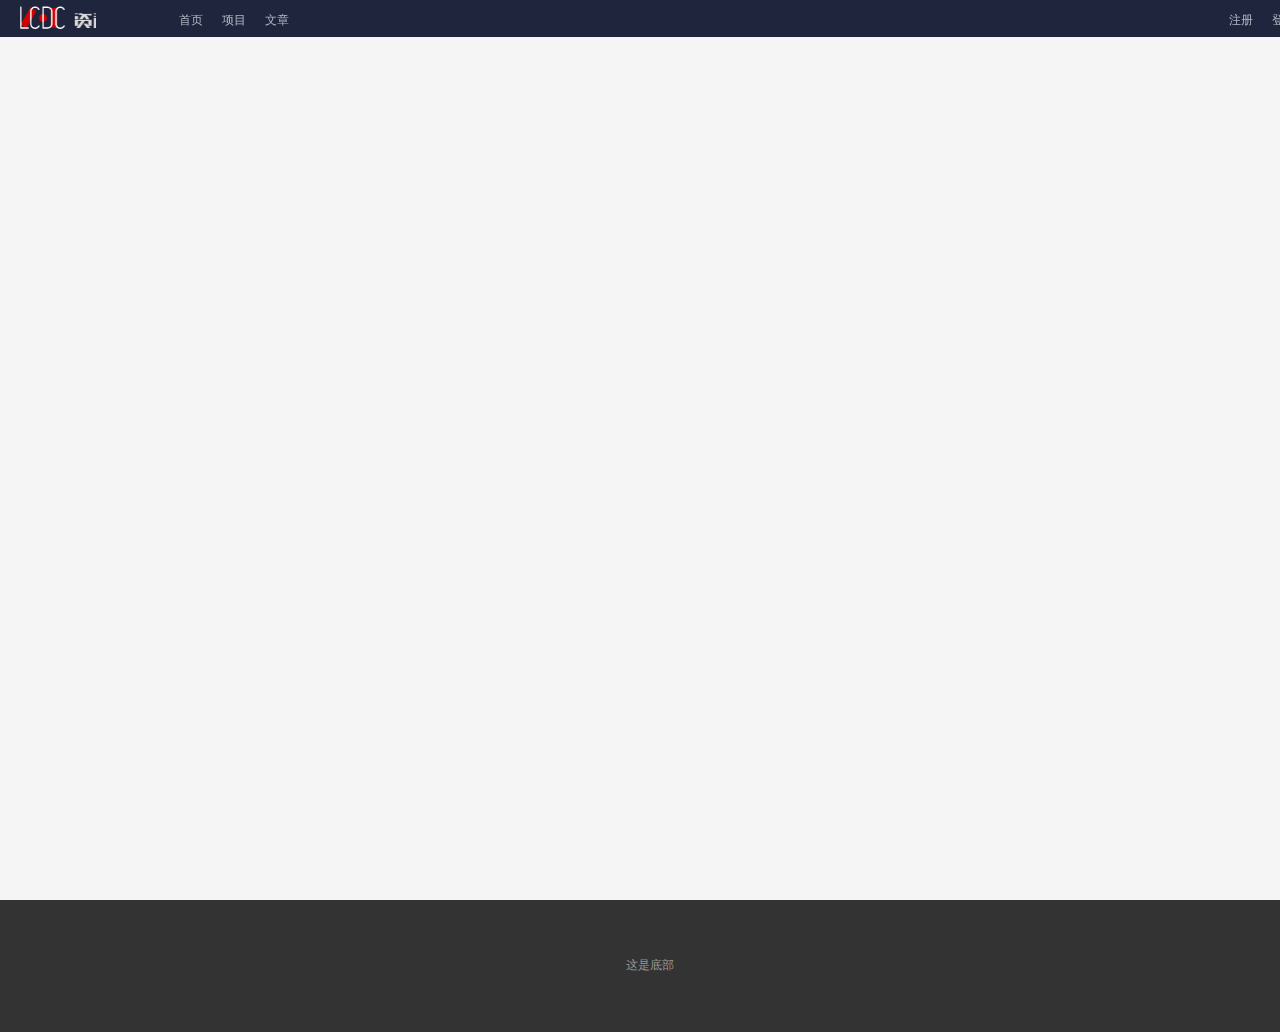
==== www/index.html @ 4db8a35a "完成项目详情页面" ====
<!DOCTYPE html>
<html lang="en">
<head>
  <meta charset="UTF-8">
  <title>首页</title>
  <link rel="stylesheet" href="css/loaders.min.css">
  <link rel="stylesheet" href="css/main.css">
  <link rel="stylesheet" href="css/tipso.min.css">
  <link rel="stylesheet" href="http://at.alicdn.com/t/font_jwmhjuwfho5ka9k9.css">
  <link rel="stylesheet" href="css/editormd.min.css">
</head>
<body>
  <header class="header" id="header"></header>
  <section class="view">
    <div class="mid-layout p-10" id="view"></div>
  </section>
  <footer class="footer" id="footer"></footer>
  <script src="libs/jquery.js"></script>
  <script src="libs/jquery.cookie.js"></script>
  <script src="js/plugins.js"></script>
  <script src="libs/director.min.js"></script>
  <script src="libs/nodetpl.min.js"></script>
  <script src="js/route.js"></script>
</body>
</html>
---- www/css/loaders.min.css ----
.ball-pulse-sync>div,.ball-pulse>div,.ball-scale-random>div,.ball-scale>div{background-color:#fff;border-radius:100%;margin:2px;display:inline-block}@-webkit-keyframes scale{0%,80%{-webkit-transform:scale(1);transform:scale(1);opacity:1}45%{-webkit-transform:scale(.1);transform:scale(.1);opacity:.7}}@keyframes scale{0%,80%{-webkit-transform:scale(1);transform:scale(1);opacity:1}45%{-webkit-transform:scale(.1);transform:scale(.1);opacity:.7}}.ball-pulse>div:nth-child(1){-webkit-animation:scale .75s -.24s infinite cubic-bezier(.2,.68,.18,1.08);animation:scale .75s -.24s infinite cubic-bezier(.2,.68,.18,1.08)}.ball-pulse>div:nth-child(2){-webkit-animation:scale .75s -.12s infinite cubic-bezier(.2,.68,.18,1.08);animation:scale .75s -.12s infinite cubic-bezier(.2,.68,.18,1.08)}.ball-pulse>div:nth-child(3){-webkit-animation:scale .75s 0s infinite cubic-bezier(.2,.68,.18,1.08);animation:scale .75s 0s infinite cubic-bezier(.2,.68,.18,1.08)}.ball-pulse>div{width:15px;height:15px;-webkit-animation-fill-mode:both;animation-fill-mode:both}@-webkit-keyframes ball-pulse-sync{33%{-webkit-transform:translateY(10px);transform:translateY(10px)}66%{-webkit-transform:translateY(-10px);transform:translateY(-10px)}100%{-webkit-transform:translateY(0);transform:translateY(0)}}@keyframes ball-pulse-sync{33%{-webkit-transform:translateY(10px);transform:translateY(10px)}66%{-webkit-transform:translateY(-10px);transform:translateY(-10px)}100%{-webkit-transform:translateY(0);transform:translateY(0)}}.ball-pulse-sync>div:nth-child(1){-webkit-animation:ball-pulse-sync .6s -.14s infinite ease-in-out;animation:ball-pulse-sync .6s -.14s infinite ease-in-out}.ball-pulse-sync>div:nth-child(2){-webkit-animation:ball-pulse-sync .6s -70ms infinite ease-in-out;animation:ball-pulse-sync .6s -70ms infinite ease-in-out}.ball-pulse-sync>div:nth-child(3){-webkit-animation:ball-pulse-sync .6s 0s infinite ease-in-out;animation:ball-pulse-sync .6s 0s infinite ease-in-out}.ball-pulse-sync>div{width:15px;height:15px;-webkit-animation-fill-mode:both;animation-fill-mode:both}@-webkit-keyframes ball-scale{0%{-webkit-transform:scale(0);transform:scale(0)}100%{-webkit-transform:scale(1);transform:scale(1);opacity:0}}@keyframes ball-scale{0%{-webkit-transform:scale(0);transform:scale(0)}100%{-webkit-transform:scale(1);transform:scale(1);opacity:0}}.ball-scale>div{height:60px;width:60px;-webkit-animation:ball-scale 1s 0s ease-in-out infinite;animation:ball-scale 1s 0s ease-in-out infinite}.ball-scale-random{width:37px;height:40px}.ball-scale-random>div{position:absolute;height:30px;width:30px;-webkit-animation:ball-scale 1s 0s ease-in-out infinite;animation:ball-scale 1s 0s ease-in-out infinite}.ball-rotate,.ball-rotate>div{position:relative}.ball-rotate>div,.ball-rotate>div:after,.ball-rotate>div:before{background-color:#fff;width:15px;height:15px;border-radius:100%}.ball-scale-random>div:nth-child(1){margin-left:-7px;-webkit-animation:ball-scale 1s .2s ease-in-out infinite;animation:ball-scale 1s .2s ease-in-out infinite}.ball-scale-random>div:nth-child(3){margin-left:-2px;margin-top:9px;-webkit-animation:ball-scale 1s .5s ease-in-out infinite;animation:ball-scale 1s .5s ease-in-out infinite}@-webkit-keyframes rotate{0%{-webkit-transform:rotate(0);transform:rotate(0)}50%{-webkit-transform:rotate(180deg);transform:rotate(180deg)}100%{-webkit-transform:rotate(360deg);transform:rotate(360deg)}}.ball-rotate>div{margin:2px;-webkit-animation-fill-mode:both;animation-fill-mode:both}.ball-rotate>div:first-child{-webkit-animation:rotate 1s 0s cubic-bezier(.7,-.13,.22,.86) infinite;animation:rotate 1s 0s cubic-bezier(.7,-.13,.22,.86) infinite}.ball-rotate>div:after,.ball-rotate>div:before{margin:2px;content:"";position:absolute;opacity:.8}.ball-rotate>div:before{top:0;left:-28px}.ball-rotate>div:after{top:0;left:25px}.ball-clip-rotate>div{border-radius:100%;margin:2px;border:2px solid #fff;border-bottom-color:transparent;height:26px;width:26px;background:0 0!important;display:inline-block;-webkit-animation:rotate .75s 0s linear infinite;animation:rotate .75s 0s linear infinite}@keyframes rotate{0%{-webkit-transform:rotate(0);transform:rotate(0)}50%{-webkit-transform:rotate(180deg);transform:rotate(180deg)}100%{-webkit-transform:rotate(360deg);transform:rotate(360deg)}}@keyframes scale{30%{-webkit-transform:scale(.3);transform:scale(.3)}100%{-webkit-transform:scale(1);transform:scale(1)}}.ball-clip-rotate-pulse{position:relative;-webkit-transform:translateY(-15px);transform:translateY(-15px)}.ball-clip-rotate-pulse>div{-webkit-animation-fill-mode:both;animation-fill-mode:both;position:absolute;top:0;left:0;border-radius:100%}.ball-clip-rotate-pulse>div:first-child{background:#fff;height:16px;width:16px;top:7px;left:-7px;-webkit-animation:scale 1s 0s cubic-bezier(.09,.57,.49,.9) infinite;animation:scale 1s 0s cubic-bezier(.09,.57,.49,.9) infinite}.ball-clip-rotate-pulse>div:last-child{position:absolute;width:30px;height:30px;left:-16px;top:-2px;background:0 0;border:2px solid;border-color:#fff transparent;-webkit-animation:rotate 1s 0s cubic-bezier(.09,.57,.49,.9) infinite;animation:rotate 1s 0s cubic-bezier(.09,.57,.49,.9) infinite;-webkit-animation-duration:1s;animation-duration:1s}.ball-beat>div,.ball-scale-multiple>div{background-color:#fff;border-radius:100%}@keyframes rotate{0%{-webkit-transform:rotate(0) scale(1);transform:rotate(0) scale(1)}50%{-webkit-transform:rotate(180deg) scale(.6);transform:rotate(180deg) scale(.6)}100%{-webkit-transform:rotate(360deg) scale(1);transform:rotate(360deg) scale(1)}}.ball-clip-rotate-multiple{position:relative}.ball-clip-rotate-multiple>div{position:absolute;left:-20px;top:-20px;border:2px solid #fff;border-bottom-color:transparent;border-top-color:transparent;border-radius:100%;height:35px;width:35px;-webkit-animation:rotate 1s 0s ease-in-out infinite;animation:rotate 1s 0s ease-in-out infinite}.ball-clip-rotate-multiple>div:last-child{display:inline-block;top:-10px;left:-10px;width:15px;height:15px;-webkit-animation-duration:.5s;animation-duration:.5s;border-color:#fff transparent;-webkit-animation-direction:reverse;animation-direction:reverse}@-webkit-keyframes ball-scale-ripple{0%{-webkit-transform:scale(.1);transform:scale(.1);opacity:1}70%{-webkit-transform:scale(1);transform:scale(1);opacity:.7}100%{opacity:0}}@keyframes ball-scale-ripple{0%{-webkit-transform:scale(.1);transform:scale(.1);opacity:1}70%{-webkit-transform:scale(1);transform:scale(1);opacity:.7}100%{opacity:0}}.ball-scale-ripple>div{height:50px;width:50px;border-radius:100%;border:2px solid #fff;-webkit-animation:ball-scale-ripple 1s 0s infinite cubic-bezier(.21,.53,.56,.8);animation:ball-scale-ripple 1s 0s infinite cubic-bezier(.21,.53,.56,.8)}@-webkit-keyframes ball-scale-ripple-multiple{0%{-webkit-transform:scale(.1);transform:scale(.1);opacity:1}70%{-webkit-transform:scale(1);transform:scale(1);opacity:.7}100%{opacity:0}}@keyframes ball-scale-ripple-multiple{0%{-webkit-transform:scale(.1);transform:scale(.1);opacity:1}70%{-webkit-transform:scale(1);transform:scale(1);opacity:.7}100%{opacity:0}}.ball-scale-ripple-multiple{position:relative;-webkit-transform:translateY(-25px);transform:translateY(-25px)}.ball-scale-ripple-multiple>div:nth-child(0){-webkit-animation-delay:-.8s;animation-delay:-.8s}.ball-scale-ripple-multiple>div:nth-child(1){-webkit-animation-delay:-.6s;animation-delay:-.6s}.ball-scale-ripple-multiple>div:nth-child(2){-webkit-animation-delay:-.4s;animation-delay:-.4s}.ball-scale-ripple-multiple>div:nth-child(3){-webkit-animation-delay:-.2s;animation-delay:-.2s}.ball-scale-ripple-multiple>div{position:absolute;top:-2px;left:-26px;width:50px;height:50px;border-radius:100%;border:2px solid #fff;-webkit-animation:ball-scale-ripple-multiple 1.25s 0s infinite cubic-bezier(.21,.53,.56,.8);animation:ball-scale-ripple-multiple 1.25s 0s infinite cubic-bezier(.21,.53,.56,.8)}@-webkit-keyframes ball-beat{50%{opacity:.2;-webkit-transform:scale(.75);transform:scale(.75)}100%{opacity:1;-webkit-transform:scale(1);transform:scale(1)}}@keyframes ball-beat{50%{opacity:.2;-webkit-transform:scale(.75);transform:scale(.75)}100%{opacity:1;-webkit-transform:scale(1);transform:scale(1)}}.ball-beat>div{width:15px;height:15px;margin:2px;display:inline-block;-webkit-animation:ball-beat .7s 0s infinite linear;animation:ball-beat .7s 0s infinite linear}.ball-beat>div:nth-child(2n-1){-webkit-animation-delay:-.35s!important;animation-delay:-.35s!important}@-webkit-keyframes ball-scale-multiple{0%{-webkit-transform:scale(0);transform:scale(0);opacity:0}5%{opacity:1}100%{-webkit-transform:scale(1);transform:scale(1);opacity:0}}@keyframes ball-scale-multiple{0%{-webkit-transform:scale(0);transform:scale(0);opacity:0}5%{opacity:1}100%{-webkit-transform:scale(1);transform:scale(1);opacity:0}}.ball-scale-multiple{position:relative;-webkit-transform:translateY(-30px);transform:translateY(-30px)}.ball-scale-multiple>div:nth-child(2){-webkit-animation-delay:-.4s;animation-delay:-.4s}.ball-scale-multiple>div:nth-child(3){-webkit-animation-delay:-.2s;animation-delay:-.2s}.ball-scale-multiple>div{position:absolute;left:-30px;top:0;opacity:0;margin:0;width:60px;height:60px;-webkit-animation:ball-scale-multiple 1s 0s linear infinite;animation:ball-scale-multiple 1s 0s linear infinite}.ball-triangle-path>div:nth-child(1),.ball-triangle-path>div:nth-child(2){-webkit-animation-duration:2s;-webkit-animation-timing-function:ease-in-out;-webkit-animation-iteration-count:infinite}@-webkit-keyframes ball-triangle-path-1{33%{-webkit-transform:translate(25px,-50px);transform:translate(25px,-50px)}66%{-webkit-transform:translate(50px,0);transform:translate(50px,0)}100%{-webkit-transform:translate(0,0);transform:translate(0,0)}}@keyframes ball-triangle-path-1{33%{-webkit-transform:translate(25px,-50px);transform:translate(25px,-50px)}66%{-webkit-transform:translate(50px,0);transform:translate(50px,0)}100%{-webkit-transform:translate(0,0);transform:translate(0,0)}}@-webkit-keyframes ball-triangle-path-2{33%{-webkit-transform:translate(25px,50px);transform:translate(25px,50px)}66%{-webkit-transform:translate(-25px,50px);transform:translate(-25px,50px)}100%{-webkit-transform:translate(0,0);transform:translate(0,0)}}@keyframes ball-triangle-path-2{33%{-webkit-transform:translate(25px,50px);transform:translate(25px,50px)}66%{-webkit-transform:translate(-25px,50px);transform:translate(-25px,50px)}100%{-webkit-transform:translate(0,0);transform:translate(0,0)}}@-webkit-keyframes ball-triangle-path-3{33%{-webkit-transform:translate(-50px,0);transform:translate(-50px,0)}66%{-webkit-transform:translate(-25px,-50px);transform:translate(-25px,-50px)}100%{-webkit-transform:translate(0,0);transform:translate(0,0)}}@keyframes ball-triangle-path-3{33%{-webkit-transform:translate(-50px,0);transform:translate(-50px,0)}66%{-webkit-transform:translate(-25px,-50px);transform:translate(-25px,-50px)}100%{-webkit-transform:translate(0,0);transform:translate(0,0)}}.ball-triangle-path{position:relative;-webkit-transform:translate(-29.99px,-37.51px);transform:translate(-29.99px,-37.51px)}.ball-triangle-path>div:nth-child(1){-webkit-animation-name:ball-triangle-path-1;animation-name:ball-triangle-path-1;-webkit-animation-delay:0;animation-delay:0;animation-duration:2s;animation-timing-function:ease-in-out;animation-iteration-count:infinite}.ball-triangle-path>div:nth-child(2){-webkit-animation-name:ball-triangle-path-2;animation-name:ball-triangle-path-2;-webkit-animation-delay:0;animation-delay:0;animation-duration:2s;animation-timing-function:ease-in-out;animation-iteration-count:infinite}.ball-triangle-path>div:nth-child(3){-webkit-animation-name:ball-triangle-path-3;animation-name:ball-triangle-path-3;-webkit-animation-delay:0;animation-delay:0;-webkit-animation-duration:2s;animation-duration:2s;-webkit-animation-timing-function:ease-in-out;animation-timing-function:ease-in-out;-webkit-animation-iteration-count:infinite;animation-iteration-count:infinite}.ball-triangle-path>div{-webkit-animation-fill-mode:both;animation-fill-mode:both;position:absolute;width:10px;height:10px;border-radius:100%;border:1px solid #fff}.ball-grid-beat>div,.ball-pulse-rise>div{-webkit-animation-fill-mode:both;-webkit-animation-iteration-count:infinite}.ball-grid-beat>div,.ball-grid-pulse>div,.ball-pulse-rise>div{height:15px;border-radius:100%;display:inline-block;background-color:#fff;margin:2px}.ball-triangle-path>div:nth-of-type(1){top:50px}.ball-triangle-path>div:nth-of-type(2){left:25px}.ball-triangle-path>div:nth-of-type(3){top:50px;left:50px}@-webkit-keyframes ball-pulse-rise-even{0%{-webkit-transform:scale(1.1);transform:scale(1.1)}25%{-webkit-transform:translateY(-30px);transform:translateY(-30px)}50%{-webkit-transform:scale(.4);transform:scale(.4)}75%{-webkit-transform:translateY(30px);transform:translateY(30px)}100%{-webkit-transform:translateY(0);transform:translateY(0);-webkit-transform:scale(1);transform:scale(1)}}@keyframes ball-pulse-rise-even{0%{-webkit-transform:scale(1.1);transform:scale(1.1)}25%{-webkit-transform:translateY(-30px);transform:translateY(-30px)}50%{-webkit-transform:scale(.4);transform:scale(.4)}75%{-webkit-transform:translateY(30px);transform:translateY(30px)}100%{-webkit-transform:translateY(0);transform:translateY(0);-webkit-transform:scale(1);transform:scale(1)}}@-webkit-keyframes ball-pulse-rise-odd{0%{-webkit-transform:scale(.4);transform:scale(.4)}25%{-webkit-transform:translateY(30px);transform:translateY(30px)}50%{-webkit-transform:scale(1.1);transform:scale(1.1)}75%{-webkit-transform:translateY(-30px);transform:translateY(-30px)}100%{-webkit-transform:translateY(0);transform:translateY(0);-webkit-transform:scale(.75);transform:scale(.75)}}@keyframes ball-pulse-rise-odd{0%{-webkit-transform:scale(.4);transform:scale(.4)}25%{-webkit-transform:translateY(30px);transform:translateY(30px)}50%{-webkit-transform:scale(1.1);transform:scale(1.1)}75%{-webkit-transform:translateY(-30px);transform:translateY(-30px)}100%{-webkit-transform:translateY(0);transform:translateY(0);-webkit-transform:scale(.75);transform:scale(.75)}}.ball-pulse-rise>div{width:15px;animation-fill-mode:both;-webkit-animation-duration:1s;animation-duration:1s;-webkit-animation-timing-function:cubic-bezier(.15,.46,.9,.6);animation-timing-function:cubic-bezier(.15,.46,.9,.6);animation-iteration-count:infinite;-webkit-animation-delay:0;animation-delay:0}.ball-pulse-rise>div:nth-child(2n){-webkit-animation-name:ball-pulse-rise-even;animation-name:ball-pulse-rise-even}.ball-pulse-rise>div:nth-child(2n-1){-webkit-animation-name:ball-pulse-rise-odd;animation-name:ball-pulse-rise-odd}@-webkit-keyframes ball-grid-beat{50%{opacity:.7}100%{opacity:1}}@keyframes ball-grid-beat{50%{opacity:.7}100%{opacity:1}}.ball-grid-beat{width:57px}.ball-grid-beat>div:nth-child(1){-webkit-animation-delay:.49s;animation-delay:.49s;-webkit-animation-duration:.93s;animation-duration:.93s}.ball-grid-beat>div:nth-child(2){-webkit-animation-delay:.4s;animation-delay:.4s;-webkit-animation-duration:1.02s;animation-duration:1.02s}.ball-grid-beat>div:nth-child(3){-webkit-animation-delay:.63s;animation-delay:.63s;-webkit-animation-duration:1.07s;animation-duration:1.07s}.ball-grid-beat>div:nth-child(4){-webkit-animation-delay:-40ms;animation-delay:-40ms;-webkit-animation-duration:.75s;animation-duration:.75s}.ball-grid-beat>div:nth-child(5){-webkit-animation-delay:.21s;animation-delay:.21s;-webkit-animation-duration:1.41s;animation-duration:1.41s}.ball-grid-beat>div:nth-child(6){-webkit-animation-delay:-80ms;animation-delay:-80ms;-webkit-animation-duration:.66s;animation-duration:.66s}.ball-grid-beat>div:nth-child(7){-webkit-animation-delay:0s;animation-delay:0s;-webkit-animation-duration:1.36s;animation-duration:1.36s}.ball-grid-beat>div:nth-child(8){-webkit-animation-delay:.78s;animation-delay:.78s;-webkit-animation-duration:1.17s;animation-duration:1.17s}.ball-grid-beat>div:nth-child(9){-webkit-animation-delay:.2s;animation-delay:.2s;-webkit-animation-duration:1.49s;animation-duration:1.49s}.ball-grid-beat>div{width:15px;animation-fill-mode:both;float:left;-webkit-animation-name:ball-grid-beat;animation-name:ball-grid-beat;animation-iteration-count:infinite;-webkit-animation-delay:0;animation-delay:0}@-webkit-keyframes ball-grid-pulse{0%{-webkit-transform:scale(1);transform:scale(1)}50%{-webkit-transform:scale(.5);transform:scale(.5);opacity:.7}100%{-webkit-transform:scale(1);transform:scale(1);opacity:1}}@keyframes ball-grid-pulse{0%{-webkit-transform:scale(1);transform:scale(1)}50%{-webkit-transform:scale(.5);transform:scale(.5);opacity:.7}100%{-webkit-transform:scale(1);transform:scale(1);opacity:1}}.ball-grid-pulse{width:57px}.ball-grid-pulse>div:nth-child(1){-webkit-animation-delay:.19s;animation-delay:.19s;-webkit-animation-duration:.98s;animation-duration:.98s}.ball-grid-pulse>div:nth-child(2){-webkit-animation-delay:.48s;animation-delay:.48s;-webkit-animation-duration:1.58s;animation-duration:1.58s}.ball-grid-pulse>div:nth-child(3){-webkit-animation-delay:.58s;animation-delay:.58s;-webkit-animation-duration:1.13s;animation-duration:1.13s}.ball-grid-pulse>div:nth-child(4){-webkit-animation-delay:.63s;animation-delay:.63s;-webkit-animation-duration:.98s;animation-duration:.98s}.ball-grid-pulse>div:nth-child(5){-webkit-animation-delay:60ms;animation-delay:60ms;-webkit-animation-duration:.64s;animation-duration:.64s}.ball-grid-pulse>div:nth-child(6){-webkit-animation-delay:.38s;animation-delay:.38s;-webkit-animation-duration:.85s;animation-duration:.85s}.ball-grid-pulse>div:nth-child(7){-webkit-animation-delay:-60ms;animation-delay:-60ms;-webkit-animation-duration:1.53s;animation-duration:1.53s}.ball-grid-pulse>div:nth-child(8){-webkit-animation-delay:.57s;animation-delay:.57s;-webkit-animation-duration:.76s;animation-duration:.76s}.ball-grid-pulse>div:nth-child(9){-webkit-animation-delay:.73s;animation-delay:.73s;-webkit-animation-duration:.98s;animation-duration:.98s}.ball-grid-pulse>div{width:15px;-webkit-animation-fill-mode:both;animation-fill-mode:both;float:left;-webkit-animation-name:ball-grid-pulse;animation-name:ball-grid-pulse;-webkit-animation-iteration-count:infinite;animation-iteration-count:infinite;-webkit-animation-delay:0;animation-delay:0}@-webkit-keyframes ball-spin-fade-loader{50%{opacity:.3;-webkit-transform:scale(.4);transform:scale(.4)}100%{opacity:1;-webkit-transform:scale(1);transform:scale(1)}}@keyframes ball-spin-fade-loader{50%{opacity:.3;-webkit-transform:scale(.4);transform:scale(.4)}100%{opacity:1;-webkit-transform:scale(1);transform:scale(1)}}.ball-spin-fade-loader{position:relative;top:-10px;left:-10px}.ball-spin-fade-loader>div:nth-child(1){top:25px;left:0;-webkit-animation:ball-spin-fade-loader 1s -.96s infinite linear;animation:ball-spin-fade-loader 1s -.96s infinite linear}.ball-spin-fade-loader>div:nth-child(2){top:17.05px;left:17.05px;-webkit-animation:ball-spin-fade-loader 1s -.84s infinite linear;animation:ball-spin-fade-loader 1s -.84s infinite linear}.ball-spin-fade-loader>div:nth-child(3){top:0;left:25px;-webkit-animation:ball-spin-fade-loader 1s -.72s infinite linear;animation:ball-spin-fade-loader 1s -.72s infinite linear}.ball-spin-fade-loader>div:nth-child(4){top:-17.05px;left:17.05px;-webkit-animation:ball-spin-fade-loader 1s -.6s infinite linear;animation:ball-spin-fade-loader 1s -.6s infinite linear}.ball-spin-fade-loader>div:nth-child(5){top:-25px;left:0;-webkit-animation:ball-spin-fade-loader 1s -.48s infinite linear;animation:ball-spin-fade-loader 1s -.48s infinite linear}.ball-spin-fade-loader>div:nth-child(6){top:-17.05px;left:-17.05px;-webkit-animation:ball-spin-fade-loader 1s -.36s infinite linear;animation:ball-spin-fade-loader 1s -.36s infinite linear}.ball-spin-fade-loader>div:nth-child(7){top:0;left:-25px;-webkit-animation:ball-spin-fade-loader 1s -.24s infinite linear;animation:ball-spin-fade-loader 1s -.24s infinite linear}.ball-spin-fade-loader>div:nth-child(8){top:17.05px;left:-17.05px;-webkit-animation:ball-spin-fade-loader 1s -.12s infinite linear;animation:ball-spin-fade-loader 1s -.12s infinite linear}.ball-spin-fade-loader>div,.ball-spin-loader>div{-webkit-animation-fill-mode:both;position:absolute;width:15px;height:15px;border-radius:100%}.ball-spin-fade-loader>div{background-color:#fff;margin:2px;animation-fill-mode:both}@-webkit-keyframes ball-spin-loader{75%{opacity:.2}100%{opacity:1}}@keyframes ball-spin-loader{75%{opacity:.2}100%{opacity:1}}.ball-spin-loader{position:relative}.ball-spin-loader>span:nth-child(1){top:45px;left:0;-webkit-animation:ball-spin-loader 2s .9s infinite linear;animation:ball-spin-loader 2s .9s infinite linear}.ball-spin-loader>span:nth-child(2){top:30.68px;left:30.68px;-webkit-animation:ball-spin-loader 2s 1.8s infinite linear;animation:ball-spin-loader 2s 1.8s infinite linear}.ball-spin-loader>span:nth-child(3){top:0;left:45px;-webkit-animation:ball-spin-loader 2s 2.7s infinite linear;animation:ball-spin-loader 2s 2.7s infinite linear}.ball-spin-loader>span:nth-child(4){top:-30.68px;left:30.68px;-webkit-animation:ball-spin-loader 2s 3.6s infinite linear;animation:ball-spin-loader 2s 3.6s infinite linear}.ball-spin-loader>span:nth-child(5){top:-45px;left:0;-webkit-animation:ball-spin-loader 2s 4.5s infinite linear;animation:ball-spin-loader 2s 4.5s infinite linear}.ball-spin-loader>span:nth-child(6){top:-30.68px;left:-30.68px;-webkit-animation:ball-spin-loader 2s 5.4s infinite linear;animation:ball-spin-loader 2s 5.4s infinite linear}.ball-spin-loader>span:nth-child(7){top:0;left:-45px;-webkit-animation:ball-spin-loader 2s 6.3s infinite linear;animation:ball-spin-loader 2s 6.3s infinite linear}.ball-spin-loader>span:nth-child(8){top:30.68px;left:-30.68px;-webkit-animation:ball-spin-loader 2s 7.2s infinite linear;animation:ball-spin-loader 2s 7.2s infinite linear}.ball-spin-loader>div{animation-fill-mode:both;background:green}.ball-zig-zag-deflect>div,.ball-zig-zag>div{background-color:#fff;width:15px;height:15px;border-radius:100%;margin:2px 2px 2px 15px;top:4px;left:-7px}@-webkit-keyframes ball-zig{33%{-webkit-transform:translate(-15px,-30px);transform:translate(-15px,-30px)}66%{-webkit-transform:translate(15px,-30px);transform:translate(15px,-30px)}100%{-webkit-transform:translate(0,0);transform:translate(0,0)}}@keyframes ball-zig{33%{-webkit-transform:translate(-15px,-30px);transform:translate(-15px,-30px)}66%{-webkit-transform:translate(15px,-30px);transform:translate(15px,-30px)}100%{-webkit-transform:translate(0,0);transform:translate(0,0)}}@-webkit-keyframes ball-zag{33%{-webkit-transform:translate(15px,30px);transform:translate(15px,30px)}66%{-webkit-transform:translate(-15px,30px);transform:translate(-15px,30px)}100%{-webkit-transform:translate(0,0);transform:translate(0,0)}}@keyframes ball-zag{33%{-webkit-transform:translate(15px,30px);transform:translate(15px,30px)}66%{-webkit-transform:translate(-15px,30px);transform:translate(-15px,30px)}100%{-webkit-transform:translate(0,0);transform:translate(0,0)}}.ball-zig-zag{position:relative;-webkit-transform:translate(-15px,-15px);transform:translate(-15px,-15px)}.ball-zig-zag>div{-webkit-animation-fill-mode:both;animation-fill-mode:both;position:absolute}.ball-zig-zag>div:first-child{-webkit-animation:ball-zig .7s 0s infinite linear;animation:ball-zig .7s 0s infinite linear}.ball-zig-zag>div:last-child{-webkit-animation:ball-zag .7s 0s infinite linear;animation:ball-zag .7s 0s infinite linear}@-webkit-keyframes ball-zig-deflect{17%,84%{-webkit-transform:translate(-15px,-30px);transform:translate(-15px,-30px)}34%,67%{-webkit-transform:translate(15px,-30px);transform:translate(15px,-30px)}100%,50%{-webkit-transform:translate(0,0);transform:translate(0,0)}}@keyframes ball-zig-deflect{17%,84%{-webkit-transform:translate(-15px,-30px);transform:translate(-15px,-30px)}34%,67%{-webkit-transform:translate(15px,-30px);transform:translate(15px,-30px)}100%,50%{-webkit-transform:translate(0,0);transform:translate(0,0)}}@-webkit-keyframes ball-zag-deflect{17%,84%{-webkit-transform:translate(15px,30px);transform:translate(15px,30px)}34%,67%{-webkit-transform:translate(-15px,30px);transform:translate(-15px,30px)}100%,50%{-webkit-transform:translate(0,0);transform:translate(0,0)}}@keyframes ball-zag-deflect{17%,84%{-webkit-transform:translate(15px,30px);transform:translate(15px,30px)}34%,67%{-webkit-transform:translate(-15px,30px);transform:translate(-15px,30px)}100%,50%{-webkit-transform:translate(0,0);transform:translate(0,0)}}.ball-zig-zag-deflect{position:relative;-webkit-transform:translate(-15px,-15px);transform:translate(-15px,-15px)}.ball-zig-zag-deflect>div{-webkit-animation-fill-mode:both;animation-fill-mode:both;position:absolute}.line-scale-party>div,.line-scale-pulse-out-rapid>div,.line-scale-pulse-out>div,.line-scale>div{width:4px;height:35px;display:inline-block}.line-scale-party>div,.line-scale-pulse-out-rapid>div,.line-scale-pulse-out>div,.line-scale>div,.line-spin-fade-loader>div{border-radius:2px;margin:2px;background-color:#fff}.ball-zig-zag-deflect>div:first-child{-webkit-animation:ball-zig-deflect 1.5s 0s infinite linear;animation:ball-zig-deflect 1.5s 0s infinite linear}.ball-zig-zag-deflect>div:last-child{-webkit-animation:ball-zag-deflect 1.5s 0s infinite linear;animation:ball-zag-deflect 1.5s 0s infinite linear}@-webkit-keyframes line-scale{0%,100%{-webkit-transform:scaley(1);transform:scaley(1)}50%{-webkit-transform:scaley(.4);transform:scaley(.4)}}@keyframes line-scale{0%,100%{-webkit-transform:scaley(1);transform:scaley(1)}50%{-webkit-transform:scaley(.4);transform:scaley(.4)}}.line-scale>div:nth-child(1){-webkit-animation:line-scale 1s -.4s infinite cubic-bezier(.2,.68,.18,1.08);animation:line-scale 1s -.4s infinite cubic-bezier(.2,.68,.18,1.08)}.line-scale>div:nth-child(2){-webkit-animation:line-scale 1s -.3s infinite cubic-bezier(.2,.68,.18,1.08);animation:line-scale 1s -.3s infinite cubic-bezier(.2,.68,.18,1.08)}.line-scale>div:nth-child(3){-webkit-animation:line-scale 1s -.2s infinite cubic-bezier(.2,.68,.18,1.08);animation:line-scale 1s -.2s infinite cubic-bezier(.2,.68,.18,1.08)}.line-scale>div:nth-child(4){-webkit-animation:line-scale 1s -.1s infinite cubic-bezier(.2,.68,.18,1.08);animation:line-scale 1s -.1s infinite cubic-bezier(.2,.68,.18,1.08)}.line-scale>div:nth-child(5){-webkit-animation:line-scale 1s 0s infinite cubic-bezier(.2,.68,.18,1.08);animation:line-scale 1s 0s infinite cubic-bezier(.2,.68,.18,1.08)}.line-scale>div{-webkit-animation-fill-mode:both;animation-fill-mode:both}@-webkit-keyframes line-scale-party{0%,100%{-webkit-transform:scale(1);transform:scale(1)}50%{-webkit-transform:scale(.5);transform:scale(.5)}}@keyframes line-scale-party{0%,100%{-webkit-transform:scale(1);transform:scale(1)}50%{-webkit-transform:scale(.5);transform:scale(.5)}}.line-scale-party>div:nth-child(1){-webkit-animation-delay:.55s;animation-delay:.55s;-webkit-animation-duration:1.23s;animation-duration:1.23s}.line-scale-party>div:nth-child(2){-webkit-animation-delay:.55s;animation-delay:.55s;-webkit-animation-duration:.55s;animation-duration:.55s}.line-scale-party>div:nth-child(3){-webkit-animation-delay:90ms;animation-delay:90ms;-webkit-animation-duration:.39s;animation-duration:.39s}.line-scale-party>div:nth-child(4){-webkit-animation-delay:.5s;animation-delay:.5s;-webkit-animation-duration:.59s;animation-duration:.59s}.line-scale-party>div{-webkit-animation-fill-mode:both;animation-fill-mode:both;-webkit-animation-name:line-scale-party;animation-name:line-scale-party;-webkit-animation-iteration-count:infinite;animation-iteration-count:infinite;-webkit-animation-delay:0;animation-delay:0}@-webkit-keyframes line-scale-pulse-out{0%,100%{-webkit-transform:scaley(1);transform:scaley(1)}50%{-webkit-transform:scaley(.4);transform:scaley(.4)}}@keyframes line-scale-pulse-out{0%,100%{-webkit-transform:scaley(1);transform:scaley(1)}50%{-webkit-transform:scaley(.4);transform:scaley(.4)}}.line-scale-pulse-out>div{-webkit-animation:line-scale-pulse-out .9s -.6s infinite cubic-bezier(.85,.25,.37,.85);animation:line-scale-pulse-out .9s -.6s infinite cubic-bezier(.85,.25,.37,.85)}.line-scale-pulse-out>div:nth-child(2),.line-scale-pulse-out>div:nth-child(4){-webkit-animation-delay:-.4s!important;animation-delay:-.4s!important}.line-scale-pulse-out>div:nth-child(1),.line-scale-pulse-out>div:nth-child(5){-webkit-animation-delay:-.2s!important;animation-delay:-.2s!important}@-webkit-keyframes line-scale-pulse-out-rapid{0%,90%{-webkit-transform:scaley(1);transform:scaley(1)}80%{-webkit-transform:scaley(.3);transform:scaley(.3)}}@keyframes line-scale-pulse-out-rapid{0%,90%{-webkit-transform:scaley(1);transform:scaley(1)}80%{-webkit-transform:scaley(.3);transform:scaley(.3)}}.line-scale-pulse-out-rapid>div{vertical-align:middle;-webkit-animation:line-scale-pulse-out-rapid .9s -.5s infinite cubic-bezier(.11,.49,.38,.78);animation:line-scale-pulse-out-rapid .9s -.5s infinite cubic-bezier(.11,.49,.38,.78)}.line-scale-pulse-out-rapid>div:nth-child(2),.line-scale-pulse-out-rapid>div:nth-child(4){-webkit-animation-delay:-.25s!important;animation-delay:-.25s!important}.line-scale-pulse-out-rapid>div:nth-child(1),.line-scale-pulse-out-rapid>div:nth-child(5){-webkit-animation-delay:0s!important;animation-delay:0s!important}@-webkit-keyframes line-spin-fade-loader{50%{opacity:.3}100%{opacity:1}}@keyframes line-spin-fade-loader{50%{opacity:.3}100%{opacity:1}}.line-spin-fade-loader{position:relative;top:-10px;left:-4px}.line-spin-fade-loader>div:nth-child(1){top:20px;left:0;-webkit-animation:line-spin-fade-loader 1.2s -.84s infinite ease-in-out;animation:line-spin-fade-loader 1.2s -.84s infinite ease-in-out}.line-spin-fade-loader>div:nth-child(2){top:13.64px;left:13.64px;-webkit-transform:rotate(-45deg);transform:rotate(-45deg);-webkit-animation:line-spin-fade-loader 1.2s -.72s infinite ease-in-out;animation:line-spin-fade-loader 1.2s -.72s infinite ease-in-out}.line-spin-fade-loader>div:nth-child(3){top:0;left:20px;-webkit-transform:rotate(90deg);transform:rotate(90deg);-webkit-animation:line-spin-fade-loader 1.2s -.6s infinite ease-in-out;animation:line-spin-fade-loader 1.2s -.6s infinite ease-in-out}.line-spin-fade-loader>div:nth-child(4){top:-13.64px;left:13.64px;-webkit-transform:rotate(45deg);transform:rotate(45deg);-webkit-animation:line-spin-fade-loader 1.2s -.48s infinite ease-in-out;animation:line-spin-fade-loader 1.2s -.48s infinite ease-in-out}.line-spin-fade-loader>div:nth-child(5){top:-20px;left:0;-webkit-animation:line-spin-fade-loader 1.2s -.36s infinite ease-in-out;animation:line-spin-fade-loader 1.2s -.36s infinite ease-in-out}.line-spin-fade-loader>div:nth-child(6){top:-13.64px;left:-13.64px;-webkit-transform:rotate(-45deg);transform:rotate(-45deg);-webkit-animation:line-spin-fade-loader 1.2s -.24s infinite ease-in-out;animation:line-spin-fade-loader 1.2s -.24s infinite ease-in-out}.line-spin-fade-loader>div:nth-child(7){top:0;left:-20px;-webkit-transform:rotate(90deg);transform:rotate(90deg);-webkit-animation:line-spin-fade-loader 1.2s -.12s infinite ease-in-out;animation:line-spin-fade-loader 1.2s -.12s infinite ease-in-out}.line-spin-fade-loader>div:nth-child(8){top:13.64px;left:-13.64px;-webkit-transform:rotate(45deg);transform:rotate(45deg);-webkit-animation:line-spin-fade-loader 1.2s 0s infinite ease-in-out;animation:line-spin-fade-loader 1.2s 0s infinite ease-in-out}.line-spin-fade-loader>div{-webkit-animation-fill-mode:both;animation-fill-mode:both;position:absolute;width:5px;height:15px}@-webkit-keyframes triangle-skew-spin{25%{-webkit-transform:perspective(100px) rotateX(180deg) rotateY(0);transform:perspective(100px) rotateX(180deg) rotateY(0)}50%{-webkit-transform:perspective(100px) rotateX(180deg) rotateY(180deg);transform:perspective(100px) rotateX(180deg) rotateY(180deg)}75%{-webkit-transform:perspective(100px) rotateX(0) rotateY(180deg);transform:perspective(100px) rotateX(0) rotateY(180deg)}100%{-webkit-transform:perspective(100px) rotateX(0) rotateY(0);transform:perspective(100px) rotateX(0) rotateY(0)}}@keyframes triangle-skew-spin{25%{-webkit-transform:perspective(100px) rotateX(180deg) rotateY(0);transform:perspective(100px) rotateX(180deg) rotateY(0)}50%{-webkit-transform:perspective(100px) rotateX(180deg) rotateY(180deg);transform:perspective(100px) rotateX(180deg) rotateY(180deg)}75%{-webkit-transform:perspective(100px) rotateX(0) rotateY(180deg);transform:perspective(100px) rotateX(0) rotateY(180deg)}100%{-webkit-transform:perspective(100px) rotateX(0) rotateY(0);transform:perspective(100px) rotateX(0) rotateY(0)}}.triangle-skew-spin>div{width:0;height:0;border-left:20px solid transparent;border-right:20px solid transparent;border-bottom:20px solid #fff;-webkit-animation:triangle-skew-spin 3s 0s cubic-bezier(.09,.57,.49,.9) infinite;animation:triangle-skew-spin 3s 0s cubic-bezier(.09,.57,.49,.9) infinite}@-webkit-keyframes square-spin{25%{-webkit-transform:perspective(100px) rotateX(180deg) rotateY(0);transform:perspective(100px) rotateX(180deg) rotateY(0)}50%{-webkit-transform:perspective(100px) rotateX(180deg) rotateY(180deg);transform:perspective(100px) rotateX(180deg) rotateY(180deg)}75%{-webkit-transform:perspective(100px) rotateX(0) rotateY(180deg);transform:perspective(100px) rotateX(0) rotateY(180deg)}100%{-webkit-transform:perspective(100px) rotateX(0) rotateY(0);transform:perspective(100px) rotateX(0) rotateY(0)}}@keyframes square-spin{25%{-webkit-transform:perspective(100px) rotateX(180deg) rotateY(0);transform:perspective(100px) rotateX(180deg) rotateY(0)}50%{-webkit-transform:perspective(100px) rotateX(180deg) rotateY(180deg);transform:perspective(100px) rotateX(180deg) rotateY(180deg)}75%{-webkit-transform:perspective(100px) rotateX(0) rotateY(180deg);transform:perspective(100px) rotateX(0) rotateY(180deg)}100%{-webkit-transform:perspective(100px) rotateX(0) rotateY(0);transform:perspective(100px) rotateX(0) rotateY(0)}}.square-spin>div{width:50px;height:50px;background:#fff;-webkit-animation:square-spin 3s 0s cubic-bezier(.09,.57,.49,.9) infinite;animation:square-spin 3s 0s cubic-bezier(.09,.57,.49,.9) infinite}.pacman>div:first-of-type,.pacman>div:nth-child(2){width:0;height:0;border-right:25px solid transparent;border-top:25px solid #fff;border-left:25px solid #fff;border-bottom:25px solid #fff;border-radius:25px;position:relative;left:-30px}@-webkit-keyframes rotate_pacman_half_up{0%,100%{-webkit-transform:rotate(270deg);transform:rotate(270deg)}50%{-webkit-transform:rotate(360deg);transform:rotate(360deg)}}@keyframes rotate_pacman_half_up{0%,100%{-webkit-transform:rotate(270deg);transform:rotate(270deg)}50%{-webkit-transform:rotate(360deg);transform:rotate(360deg)}}@-webkit-keyframes rotate_pacman_half_down{0%,100%{-webkit-transform:rotate(90deg);transform:rotate(90deg)}50%{-webkit-transform:rotate(0);transform:rotate(0)}}@keyframes rotate_pacman_half_down{0%,100%{-webkit-transform:rotate(90deg);transform:rotate(90deg)}50%{-webkit-transform:rotate(0);transform:rotate(0)}}@-webkit-keyframes pacman-balls{75%{opacity:.7}100%{-webkit-transform:translate(-100px,-6.25px);transform:translate(-100px,-6.25px)}}@keyframes pacman-balls{75%{opacity:.7}100%{-webkit-transform:translate(-100px,-6.25px);transform:translate(-100px,-6.25px)}}.pacman{position:relative}.pacman>div:nth-child(3){-webkit-animation:pacman-balls 1s -.66s infinite linear;animation:pacman-balls 1s -.66s infinite linear}.pacman>div:nth-child(4){-webkit-animation:pacman-balls 1s -.33s infinite linear;animation:pacman-balls 1s -.33s infinite linear}.pacman>div:nth-child(5){-webkit-animation:pacman-balls 1s 0s infinite linear;animation:pacman-balls 1s 0s infinite linear}.pacman>div:first-of-type{-webkit-animation:rotate_pacman_half_up .5s 0s infinite;animation:rotate_pacman_half_up .5s 0s infinite}.pacman>div:nth-child(2){-webkit-animation:rotate_pacman_half_down .5s 0s infinite;animation:rotate_pacman_half_down .5s 0s infinite;margin-top:-50px}.pacman>div:nth-child(3),.pacman>div:nth-child(4),.pacman>div:nth-child(5),.pacman>div:nth-child(6){background-color:#fff;border-radius:100%;margin:2px;width:10px;height:10px;position:absolute;-webkit-transform:translate(0,-6.25px);transform:translate(0,-6.25px);top:25px;left:70px}@-webkit-keyframes cube-transition{25%{-webkit-transform:translateX(50px) scale(.5) rotate(-90deg);transform:translateX(50px) scale(.5) rotate(-90deg)}50%{-webkit-transform:translate(50px,50px) rotate(-180deg);transform:translate(50px,50px) rotate(-180deg)}75%{-webkit-transform:translateY(50px) scale(.5) rotate(-270deg);transform:translateY(50px) scale(.5) rotate(-270deg)}100%{-webkit-transform:rotate(-360deg);transform:rotate(-360deg)}}@keyframes cube-transition{25%{-webkit-transform:translateX(50px) scale(.5) rotate(-90deg);transform:translateX(50px) scale(.5) rotate(-90deg)}50%{-webkit-transform:translate(50px,50px) rotate(-180deg);transform:translate(50px,50px) rotate(-180deg)}75%{-webkit-transform:translateY(50px) scale(.5) rotate(-270deg);transform:translateY(50px) scale(.5) rotate(-270deg)}100%{-webkit-transform:rotate(-360deg);transform:rotate(-360deg)}}.cube-transition{position:relative;-webkit-transform:translate(-25px,-25px);transform:translate(-25px,-25px)}.cube-transition>div{width:10px;height:10px;position:absolute;top:-5px;left:-5px;background-color:#fff;-webkit-animation:cube-transition 1.6s 0s infinite ease-in-out;animation:cube-transition 1.6s 0s infinite ease-in-out}.cube-transition>div:last-child{-webkit-animation-delay:-.8s;animation-delay:-.8s}@-webkit-keyframes spin-rotate{0%{-webkit-transform:rotate(0);transform:rotate(0)}50%{-webkit-transform:rotate(180deg);transform:rotate(180deg)}100%{-webkit-transform:rotate(360deg);transform:rotate(360deg)}}@keyframes spin-rotate{0%{-webkit-transform:rotate(0);transform:rotate(0)}50%{-webkit-transform:rotate(180deg);transform:rotate(180deg)}100%{-webkit-transform:rotate(360deg);transform:rotate(360deg)}}.semi-circle-spin{position:relative;width:35px;height:35px;overflow:hidden}.semi-circle-spin>div{position:absolute;border-width:0;border-radius:100%;-webkit-animation:spin-rotate .6s 0s infinite linear;animation:spin-rotate .6s 0s infinite linear;background-image:-webkit-linear-gradient(transparent 0,transparent 70%,#fff 30%,#fff 100%);background-image:linear-gradient(transparent 0,transparent 70%,#fff 30%,#fff 100%);width:100%;height:100%}
---- www/css/main.css ----
html{font-size:calc(100vh/108);}
html,body{margin:0;font-family:"微软雅黑";height:100%;}
h1,h2,h3,h4,h5,h6,p{margin:0;font-weight:normal;}
dl,dt,dd,ul,li{padding:0;margin:0;list-style: none;}
a{text-decoration:none;}
input:focus,textarea:focus,select:focus{outline:none;}
i{font-style:normal;}
*{box-sizing: border-box;}
.mid-layout{width:1300px;margin:0 auto;}
.auto{margin-left:auto;margin-right:auto;}
.row{display:inline-table;table-layout:fixed;}
.col{display:table-cell;}
.v-m{vertical-align: middle;}.v-t{vertical-align: top;}.v-b{vertical-align: bottom;}
.t-l{text-align:left;}.t-c{text-align:center;}.t-r{text-align:right;}
.w{width:100%;}.h{height:100%;}
.w-40{width:40%;}.w-50{width:50%;}.w-60{width:60%;}.w-30{width:30%;}.w-70{width:70%;}
.c-green{color:#1A981A;}.c-yellow{color:#E0B42E;}.c-9{color:#999;}.c-pink{color:#E64C65;}.c-blue{color:#29B4F0;}.c-999{color:#999;}
.fs-14{font-size:1.4rem;}.fs-16{font-size:1.6rem;}.fs-24{font-size:2.4rem;}.fs-60{font-size:6rem !important;}
.mr-5{margin-right:0.5rem;}.mr-10{margin-right:1rem;}.mt-5{margin-top:0.5rem;}.mt-10{margin-top:1rem;}.mt-20{margin-top:2rem;}.mt-30{margin-top:3rem;}.mb-10{margin-bottom:1rem;}.ml-20{margin-left:2rem;}
.pt-10{padding-top:1rem;}.pb-10{padding-bottom:1em;}.p-10{padding:1rem;}.p-30{padding:3rem;}.pl-10{padding-left:1rem;}
.ib{display:inline-block;}
.c-fff{color:#fff;}
.block{display:block !important;}
.w-30{width:30%;}.w-70{width:70%;}
.bg-white{background:#fff;}.bg-pink{background:#FF6666;}.bg-blue{background:#38ADFF;}
.r-5{border-radius:0.5rem;}
.p-r{position:relative;}
.hidden{overflow:hidden;}
.circle{border-radius:50%;}
/*header*/
.header{background:#1F253D;padding:1.5rem;position:fixed;top:0;left:0;width:100%;z-index:100;height:4.4rem;}
.header a{color:#fff;font-size:1.4rem;color:#acb8c3;margin-right:2rem;}
.logo{position:absolute;left:0;font-size:0;height:36px;width:10rem;background:url(../img/logo.png) no-repeat left center;top:50%;margin-top:-18px;}
.header .mid-layout{padding-left:20rem;position:relative;}
.header .user{position:absolute;right:0;top:0;}
.header .user-info{position:absolute;right:0;top:-1.5rem;}
.header .user-info > a{display:inline-block;height:4.4rem;line-height:4.4rem;width:210%;background:#1F253D;z-index:11;position:relative;}
.header .user-info > a .iconfont{font-size:3rem;margin-right:0.5rem;}
.header .user-info > a .icon-down{font-size:2rem;margin-left:0.5rem;}
.header .sub-menu{position:absolute;top:0;transform:translateY(-50%);left:0;width:200%;padding:1rem 0;background:#fff;box-shadow:1px 2px 3px #ccc;transition:0.3s;opacity:0;z-index:10;}
.header .user-info:hover .sub-menu{opacity:1;top:4.4rem;transform:translateY(0);}
.header .sub-menu:before{content:"";display:inline-block;width:0;height:0;border-left:1rem solid transparent;border-right:1rem solid transparent;border-top:1rem solid transparent;border-bottom:1rem solid #F1F1F1;position:absolute;top:-1.7rem;left:1rem;z-index:10;}
.header .sub-menu a{display:block;color:#666;padding:0 1rem;height:3rem;line-height:3rem;}
.header .sub-menu a .iconfont{font-size:2.4rem;}
.header .sub-menu a:hover{color:#E64C65 !important;}
/*view*/
.view{padding-top:4.4rem;min-height:100vh;background:#f5f5f5;}
.view .content{min-height:95.25vh;}
/*footer*/
.footer{padding:7rem 0;font-size:1.4rem;color:#999;background:#333;}
/*input*/
.input{display: inline-block;position:relative;width:100%;}
.input.icon input{padding-left:3.5rem;}
.input input{font-size:1.4rem;padding:1rem;border:1px solid #ededed;border-radius:0.3rem;width:100%;transition:0.3s;position:relative;z-index:10;background:none;font-family:"微软雅黑";color:#666;}
.input input:focus{transform: translateY(-1px);box-shadow:2px 3px 5px #eee;}
.input input:focus + .iconfont{color:#E64C65;}
.input .iconfont{position:absolute;left:1rem;top:50%;transform: translateY(-50%);font-size:2.6rem;color:#666;z-index:11;}
.input .iconfont.right{left:auto;right:1rem;color:#999;}
.input .icon-right{position:absolute;right:1rem;top:50%;transform: translateY(-50%);font-size:2rem;display:none;}
.input label{position:absolute;left:3.5rem;top:50%;transform: translateY(-50%);color:#999;pointer-events: none;z-index:1;display:inline-block;padding:1rem 0;transition:0.3s;}
.input input:focus + .iconfont + label{top:0;transform: translateY(-100%);left:0;}
.right .icon-right{display:inline-block;color:#70AE3E;width:2rem;right:0;left:auto;}
.input .loader-inner{position:absolute;right:1rem;top:50%;transform:translateY(-50%);display:none;}
.input.loading .loader-inner{display:inline-block;}
.input.error input{border-color: #f8cc7e;}
/*form*/
.form th{font-size:1.4rem;font-weight:normal;text-align:right;padding:2rem 1rem 2rem 0;color:#666;vertical-align:top;}
.form .with-btn{padding:1.7rem 1rem 1.7rem 0;}
.form td{padding:1rem 0;vertical-align:top;}
.form .with-text{padding:2rem 1rem;}
.form .with-radio{padding:1.7rem 1rem;}
/*btn*/
.btn{display:inline-block;position:relative;padding:0.7rem 1.5rem;color:#fff;border-radius:0.3rem;cursor:pointer;overflow:hidden;}
.btn:before{content:attr(percent);position:absolute;top:50%;left:50%;transform:translate(-50%,-50%);z-index:100;}
.btn input{position:absolute;top:0;right:0;font-size:30rem;opacity:0;filter:alpha(opacity=0);}
.btn-large{padding:1rem 3rem;}
.btn:hover{opacity:0.9;filter:alpha(opacity=90)}
.btn:active{opacity:1;filter:alpha(opacity=100)}
.btn-blue{background:#3b8cff;}
.btn-pink{background:#E64C65;}
.btn-gray{background:#B7B7B7;}
.btn .loading{display:inline-block;height:100%;position:absolute;top:0;left:0;background:rgba(41,129,209,0.6);z-index:9;}
.btn .loader-inner{position:absolute;top:50%;margin-top:-7px;right:-30px;display:none;}
.btn .loader-inner>div{border-color:#E64C65;border-bottom-color:transparent;width:14px;height:14px;}
.btn.loading .loader-inner{display:inline-block;}
/*修改loader*/
.loader-inner{display:inline-block;}
.ball-clip-rotate>div{border-color:#999;border-bottom-color:transparent;background:0 0 !important;width:18px;height:18px;}
/*Tips*/
.tips{position:fixed;top:0;left:0;width:100%;height:3rem;line-height:3rem;font-size:1.4rem;color:#666;text-align:center;transition:0.3s;}
.tips.show{top:4.4rem;}
.tips .iconfont{font-size:2.2rem;margin-right:0.3rem;}
.tips span{vertical-align: middle;}
.tips.warning{background:#FFFCE7;border-bottom:1px solid #F8CC7E;color:#E5950A;}
.tips.right{border:1px solid #21A900;background:#E8FCE5;color:#21A900;}
/*注册成功*/
.success p{max-width:50em;margin-left:auto;margin-right:auto;}
/*文章详情*/
.article .title{font-size:2.4rem;margin:1rem 0;}
.article .info{font-size:1.4rem;color:#999;padding:0.5rem 0;margin-bottom:2rem;border-bottom:1px dashed #f9f9f9;}
/*文章列表*/
.list .item{margin:1rem 0;background:#fff;border-radius:0.5rem;}
.list .item .title{display:inline-block;margin:1rem 0;padding-left:1rem;font-size:2.2rem;color:#E64C65;position:relative;}
.list .title:before{content:"";display:inline-block;width:3px;height:18px;background:#E64C65;position:absolute;left:0;top:50%;margin-top:-9px;}
.list .info{font-size:1.2rem;color:#999;padding:0.5rem 1rem 1rem;border-bottom:1px dashed #f1f1f1;}
.list .preview{padding:0 1rem;}
.list .btn.block{color:#666;font-size:1.4rem;border-top:1px solid #f5f5f5;border-radius:0;}
.list .btn:hover{color:#E64C65;}
/*新增项目*/
.form{width:100%;}
/*radio*/
.form-wrap{display:inline-block;vertical-align:middle;font-size:0;}
.form-wrap input,.form-wrap span,.form-wrap label{display:inline-block;width:2rem;height:2rem;vertical-align:middle;margin:0;line-height:2rem;}
.form-wrap span{margin-left:-2rem;border:1px solid #EDEDED;font-size:2.8rem;color:#2981D1;}
.form-wrap span:before{opacity:0;filter:alpha(opacity=0);transition:0.2s;}
.form-wrap input{opacity:0;filter:alpha(opacity=0);position:relative;z-index:10;}
.form-wrap input[type=radio] + span{border-radius:100%;}
.form-wrap input:checked + span:before{opacity:1;filter:alpha(opacity=100);}
/*进度条*/
.bar {height: 18px;background: green;}
.bar:after{content:attr(percent);}
.crop{display:inline-block;width:322px;height:182px;border:1px solid #EDEDED;border-radius:0.5rem;position:relative;overflow:hidden;}
/*select*/
.select{display:inline-block;position:relative;}
.select select{font-size:1.4rem;padding:1rem;width:100%;border:1px solid #EDEDED;border-radius:0.5rem;}
/*上传附件列表*/
.file-list{font-size:1.4rem;color:#666;display:table;width:100%;margin:0;padding:1rem;border-top:1px solid #F5F5F5;transition:0.3s;position:relative;}
.file-list.finish{background:rgba(46,183,41,0.05);}
.file-list:first-child{border-top:none;}
.file-list span{display:table-cell;vertical-align:middle;}
.file-list .loading{display:inline-block;width:0;height:100%;position:absolute;left:0;top:0;background:rgba(46,183,41,0.05)}
.file-list .iconfont{font-size:2.4rem;margin-right:0.5rem;width:3rem;}
.uploaded{display:block;padding:1.5rem;border:1px solid #EDEDED;margin-top:1.5rem;border-radius:0.5rem;position:relative;}
.uploaded .icon-fujian{font-size:7rem;color:#f1f1f1;}
.uploaded.data .notice{display:none;}
.uploaded .loading{position:absolute;top:0;left:0;height:2px;background:#2EB729;display:inline-block;z-index:10;}
.uploaded.data .loading:after{content:attr(loading);position:absolute;right:0;top:0;font-size:1rem;transform:translate(100%,-50%);color:#2EB729;}
/*上传完成图标颜色*/
.icon-doc{color:#4CABFF !important;}
.icon-ppt{color:#C35132 !important;}
.icon-xls{color:#84BF56 !important;}
.icon-zip{color:#D4B68B !important;}
.icon-rar{color:#FFCD7D !important;}
.icon-apk{color:#97C03D !important;}
.icon-ipa{color:#FF3B30 !important;}
.icon-ai{color:#FF741B !important;}
.icon-psd{color:#7AA6D1 !important;}
.icon-jpg{color:#26B99A !important;}
.icon-png{color:#EB6365 !important;}
/*项目详情*/
.img{padding:1rem;border-radius:3px;}
.project-info{width:100%;font-size:1.6rem;color:#666;table-layout:fixed;border:1px solid #f5f5f5;border-radius:5px;margin-top:0.5rem;}
.project-info th{text-align:right;font-weight:normal;border-bottom:1px dashed #f5f5f5;padding:1rem 0;}
.project-info th.with-circle{padding:1.7rem 0;}
.project-info td{padding:1rem;border-bottom:1px dashed #f5f5f5;color:#888;}
.project-info th,.project-info td{vertical-align:top;}
.module-title{text-indent:1rem;}
.project-info .circle{display:inline-block;width:3rem;height:3rem;text-align:center;line-height:3rem;color:#fff;font-size:2rem;}
.project-info .row .col{text-overflow:ellipsis;overflow:hidden;white-space:nowrap;color:#999;width:33.3%;padding:0.5rem 0;}
.project-info .row .col:nth-child(1){width:5%;text-align:center;}
.project-info .row .col:nth-child(2){width:60%;text-align:left;}
.project-info .row .col:nth-child(3){width:35%;text-align:right;}
.project-info .with-bg{background:#f9f9f9;}
---- www/css/tipso.min.css ----
.tipso_bubble,.tipso_bubble>.tipso_arrow{-webkit-box-sizing:border-box;-moz-box-sizing:border-box;box-sizing:border-box}.tipso_bubble{position:absolute;text-align:center;border-radius:6px;z-index:9999;padding:10px}.tipso_style{cursor:help;border-bottom:1px dotted}.tipso_bubble>.tipso_arrow{position:absolute;width:0;height:0;border:8px solid;pointer-events:none}.tipso_bubble.top>.tipso_arrow{border-color:#000 transparent transparent;top:100%;left:50%;margin-left:-8px}.tipso_bubble.bottom>.tipso_arrow{border-color:transparent transparent #000;bottom:100%;left:50%;margin-left:-8px}.tipso_bubble.left>.tipso_arrow{border-color:transparent transparent transparent #000;top:50%;left:100%;margin-top:-8px}.tipso_bubble.right>.tipso_arrow{border-color:transparent #000 transparent transparent;top:50%;right:100%;margin-top:-8px}
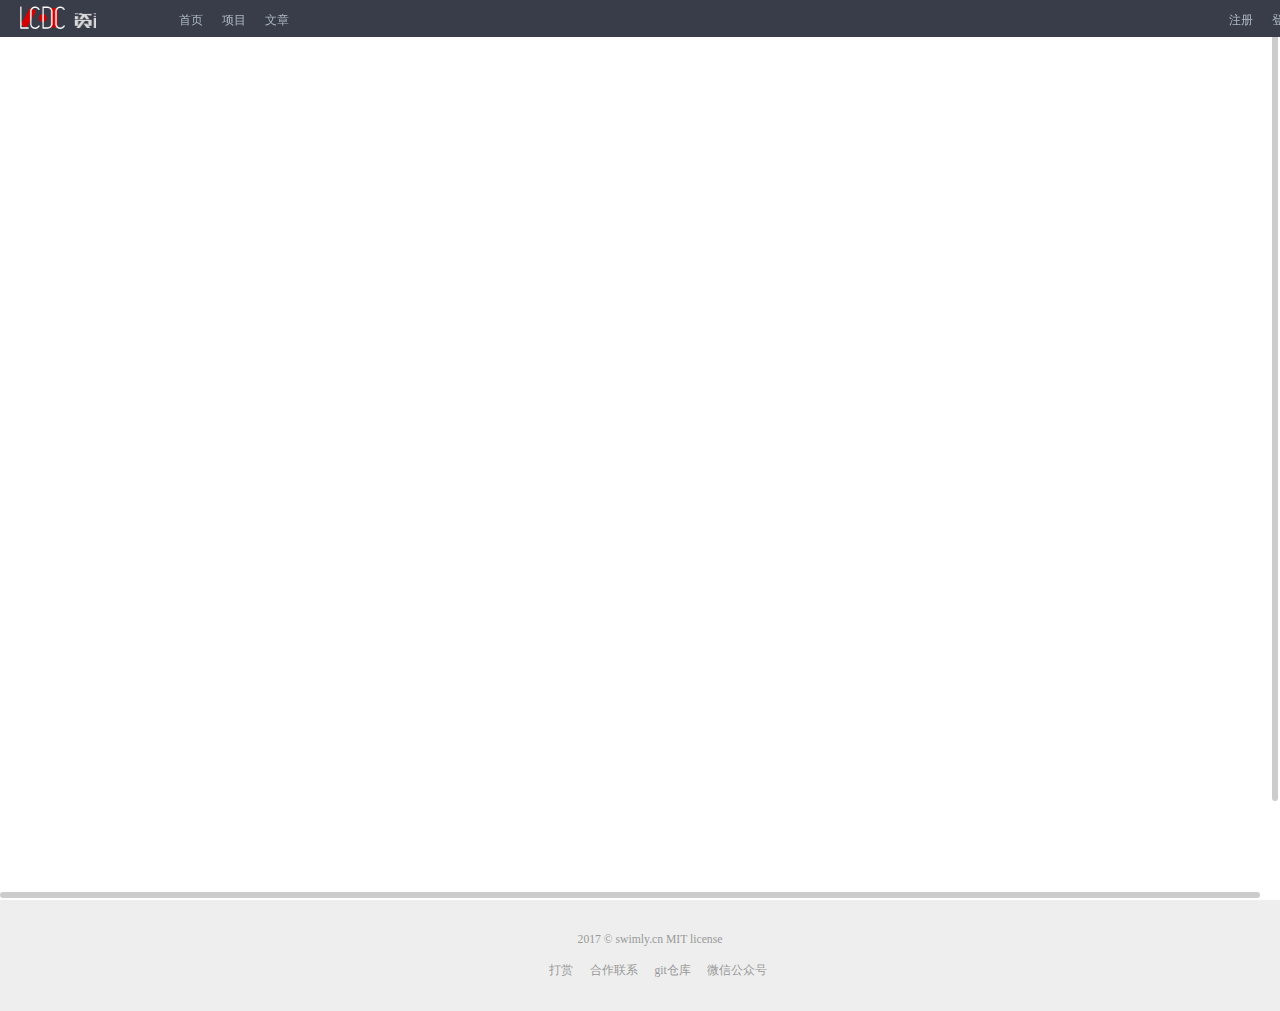
==== commit 148f5a34: "添加项目分页" ====
--- a/www/index.html
+++ b/www/index.html
@@ -3,17 +3,18 @@
 <head>
   <meta charset="UTF-8">
   <title>首页</title>
+  <link rel="shortcut icon" href="logo.ico" type="image/x-icon" /> 
   <link rel="stylesheet" href="css/loaders.min.css">
   <link rel="stylesheet" href="css/main.css">
   <link rel="stylesheet" href="css/tipso.min.css">
-  <link rel="stylesheet" href="http://at.alicdn.com/t/font_jwmhjuwfho5ka9k9.css">
+  <link rel="stylesheet" href="http://at.alicdn.com/t/font_cdxd7tnasi3323xr.css">
   <link rel="stylesheet" href="css/editormd.min.css">
+  <link rel="stylesheet" href="css/flatpickr.min.css">
+  <link rel="stylesheet" href="css/perfect-scrollbar.min.css">
 </head>
 <body>
   <header class="header" id="header"></header>
-  <section class="view">
-    <div class="mid-layout p-10" id="view"></div>
-  </section>
+  <section class="view" id="view"></section>
   <footer class="footer" id="footer"></footer>
   <script src="libs/jquery.js"></script>
   <script src="libs/jquery.cookie.js"></script>
--- a/www/css/loaders.min.css
+++ b/www/css/loaders.min.css
@@ -1 +1 @@
-.ball-pulse-sync>div,.ball-pulse>div,.ball-scale-random>div,.ball-scale>div{background-color:#fff;border-radius:100%;margin:2px;display:inline-block}@-webkit-keyframes scale{0%,80%{-webkit-transform:scale(1);transform:scale(1);opacity:1}45%{-webkit-transform:scale(.1);transform:scale(.1);opacity:.7}}@keyframes scale{0%,80%{-webkit-transform:scale(1);transform:scale(1);opacity:1}45%{-webkit-transform:scale(.1);transform:scale(.1);opacity:.7}}.ball-pulse>div:nth-child(1){-webkit-animation:scale .75s -.24s infinite cubic-bezier(.2,.68,.18,1.08);animation:scale .75s -.24s infinite cubic-bezier(.2,.68,.18,1.08)}.ball-pulse>div:nth-child(2){-webkit-animation:scale .75s -.12s infinite cubic-bezier(.2,.68,.18,1.08);animation:scale .75s -.12s infinite cubic-bezier(.2,.68,.18,1.08)}.ball-pulse>div:nth-child(3){-webkit-animation:scale .75s 0s infinite cubic-bezier(.2,.68,.18,1.08);animation:scale .75s 0s infinite cubic-bezier(.2,.68,.18,1.08)}.ball-pulse>div{width:15px;height:15px;-webkit-animation-fill-mode:both;animation-fill-mode:both}@-webkit-keyframes ball-pulse-sync{33%{-webkit-transform:translateY(10px);transform:translateY(10px)}66%{-webkit-transform:translateY(-10px);transform:translateY(-10px)}100%{-webkit-transform:translateY(0);transform:translateY(0)}}@keyframes ball-pulse-sync{33%{-webkit-transform:translateY(10px);transform:translateY(10px)}66%{-webkit-transform:translateY(-10px);transform:translateY(-10px)}100%{-webkit-transform:translateY(0);transform:translateY(0)}}.ball-pulse-sync>div:nth-child(1){-webkit-animation:ball-pulse-sync .6s -.14s infinite ease-in-out;animation:ball-pulse-sync .6s -.14s infinite ease-in-out}.ball-pulse-sync>div:nth-child(2){-webkit-animation:ball-pulse-sync .6s -70ms infinite ease-in-out;animation:ball-pulse-sync .6s -70ms infinite ease-in-out}.ball-pulse-sync>div:nth-child(3){-webkit-animation:ball-pulse-sync .6s 0s infinite ease-in-out;animation:ball-pulse-sync .6s 0s infinite ease-in-out}.ball-pulse-sync>div{width:15px;height:15px;-webkit-animation-fill-mode:both;animation-fill-mode:both}@-webkit-keyframes ball-scale{0%{-webkit-transform:scale(0);transform:scale(0)}100%{-webkit-transform:scale(1);transform:scale(1);opacity:0}}@keyframes ball-scale{0%{-webkit-transform:scale(0);transform:scale(0)}100%{-webkit-transform:scale(1);transform:scale(1);opacity:0}}.ball-scale>div{height:60px;width:60px;-webkit-animation:ball-scale 1s 0s ease-in-out infinite;animation:ball-scale 1s 0s ease-in-out infinite}.ball-scale-random{width:37px;height:40px}.ball-scale-random>div{position:absolute;height:30px;width:30px;-webkit-animation:ball-scale 1s 0s ease-in-out infinite;animation:ball-scale 1s 0s ease-in-out infinite}.ball-rotate,.ball-rotate>div{position:relative}.ball-rotate>div,.ball-rotate>div:after,.ball-rotate>div:before{background-color:#fff;width:15px;height:15px;border-radius:100%}.ball-scale-random>div:nth-child(1){margin-left:-7px;-webkit-animation:ball-scale 1s .2s ease-in-out infinite;animation:ball-scale 1s .2s ease-in-out infinite}.ball-scale-random>div:nth-child(3){margin-left:-2px;margin-top:9px;-webkit-animation:ball-scale 1s .5s ease-in-out infinite;animation:ball-scale 1s .5s ease-in-out infinite}@-webkit-keyframes rotate{0%{-webkit-transform:rotate(0);transform:rotate(0)}50%{-webkit-transform:rotate(180deg);transform:rotate(180deg)}100%{-webkit-transform:rotate(360deg);transform:rotate(360deg)}}.ball-rotate>div{margin:2px;-webkit-animation-fill-mode:both;animation-fill-mode:both}.ball-rotate>div:first-child{-webkit-animation:rotate 1s 0s cubic-bezier(.7,-.13,.22,.86) infinite;animation:rotate 1s 0s cubic-bezier(.7,-.13,.22,.86) infinite}.ball-rotate>div:after,.ball-rotate>div:before{margin:2px;content:"";position:absolute;opacity:.8}.ball-rotate>div:before{top:0;left:-28px}.ball-rotate>div:after{top:0;left:25px}.ball-clip-rotate>div{border-radius:100%;margin:2px;border:2px solid #fff;border-bottom-color:transparent;height:26px;width:26px;background:0 0!important;display:inline-block;-webkit-animation:rotate .75s 0s linear infinite;animation:rotate .75s 0s linear infinite}@keyframes rotate{0%{-webkit-transform:rotate(0);transform:rotate(0)}50%{-webkit-transform:rotate(180deg);transform:rotate(180deg)}100%{-webkit-transform:rotate(360deg);transform:rotate(360deg)}}@keyframes scale{30%{-webkit-transform:scale(.3);transform:scale(.3)}100%{-webkit-transform:scale(1);transform:scale(1)}}.ball-clip-rotate-pulse{position:relative;-webkit-transform:translateY(-15px);transform:translateY(-15px)}.ball-clip-rotate-pulse>div{-webkit-animation-fill-mode:both;animation-fill-mode:both;position:absolute;top:0;left:0;border-radius:100%}.ball-clip-rotate-pulse>div:first-child{background:#fff;height:16px;width:16px;top:7px;left:-7px;-webkit-animation:scale 1s 0s cubic-bezier(.09,.57,.49,.9) infinite;animation:scale 1s 0s cubic-bezier(.09,.57,.49,.9) infinite}.ball-clip-rotate-pulse>div:last-child{position:absolute;width:30px;height:30px;left:-16px;top:-2px;background:0 0;border:2px solid;border-color:#fff transparent;-webkit-animation:rotate 1s 0s cubic-bezier(.09,.57,.49,.9) infinite;animation:rotate 1s 0s cubic-bezier(.09,.57,.49,.9) infinite;-webkit-animation-duration:1s;animation-duration:1s}.ball-beat>div,.ball-scale-multiple>div{background-color:#fff;border-radius:100%}@keyframes rotate{0%{-webkit-transform:rotate(0) scale(1);transform:rotate(0) scale(1)}50%{-webkit-transform:rotate(180deg) scale(.6);transform:rotate(180deg) scale(.6)}100%{-webkit-transform:rotate(360deg) scale(1);transform:rotate(360deg) scale(1)}}.ball-clip-rotate-multiple{position:relative}.ball-clip-rotate-multiple>div{position:absolute;left:-20px;top:-20px;border:2px solid #fff;border-bottom-color:transparent;border-top-color:transparent;border-radius:100%;height:35px;width:35px;-webkit-animation:rotate 1s 0s ease-in-out infinite;animation:rotate 1s 0s ease-in-out infinite}.ball-clip-rotate-multiple>div:last-child{display:inline-block;top:-10px;left:-10px;width:15px;height:15px;-webkit-animation-duration:.5s;animation-duration:.5s;border-color:#fff transparent;-webkit-animation-direction:reverse;animation-direction:reverse}@-webkit-keyframes ball-scale-ripple{0%{-webkit-transform:scale(.1);transform:scale(.1);opacity:1}70%{-webkit-transform:scale(1);transform:scale(1);opacity:.7}100%{opacity:0}}@keyframes ball-scale-ripple{0%{-webkit-transform:scale(.1);transform:scale(.1);opacity:1}70%{-webkit-transform:scale(1);transform:scale(1);opacity:.7}100%{opacity:0}}.ball-scale-ripple>div{height:50px;width:50px;border-radius:100%;border:2px solid #fff;-webkit-animation:ball-scale-ripple 1s 0s infinite cubic-bezier(.21,.53,.56,.8);animation:ball-scale-ripple 1s 0s infinite cubic-bezier(.21,.53,.56,.8)}@-webkit-keyframes ball-scale-ripple-multiple{0%{-webkit-transform:scale(.1);transform:scale(.1);opacity:1}70%{-webkit-transform:scale(1);transform:scale(1);opacity:.7}100%{opacity:0}}@keyframes ball-scale-ripple-multiple{0%{-webkit-transform:scale(.1);transform:scale(.1);opacity:1}70%{-webkit-transform:scale(1);transform:scale(1);opacity:.7}100%{opacity:0}}.ball-scale-ripple-multiple{position:relative;-webkit-transform:translateY(-25px);transform:translateY(-25px)}.ball-scale-ripple-multiple>div:nth-child(0){-webkit-animation-delay:-.8s;animation-delay:-.8s}.ball-scale-ripple-multiple>div:nth-child(1){-webkit-animation-delay:-.6s;animation-delay:-.6s}.ball-scale-ripple-multiple>div:nth-child(2){-webkit-animation-delay:-.4s;animation-delay:-.4s}.ball-scale-ripple-multiple>div:nth-child(3){-webkit-animation-delay:-.2s;animation-delay:-.2s}.ball-scale-ripple-multiple>div{position:absolute;top:-2px;left:-26px;width:50px;height:50px;border-radius:100%;border:2px solid #fff;-webkit-animation:ball-scale-ripple-multiple 1.25s 0s infinite cubic-bezier(.21,.53,.56,.8);animation:ball-scale-ripple-multiple 1.25s 0s infinite cubic-bezier(.21,.53,.56,.8)}@-webkit-keyframes ball-beat{50%{opacity:.2;-webkit-transform:scale(.75);transform:scale(.75)}100%{opacity:1;-webkit-transform:scale(1);transform:scale(1)}}@keyframes ball-beat{50%{opacity:.2;-webkit-transform:scale(.75);transform:scale(.75)}100%{opacity:1;-webkit-transform:scale(1);transform:scale(1)}}.ball-beat>div{width:15px;height:15px;margin:2px;display:inline-block;-webkit-animation:ball-beat .7s 0s infinite linear;animation:ball-beat .7s 0s infinite linear}.ball-beat>div:nth-child(2n-1){-webkit-animation-delay:-.35s!important;animation-delay:-.35s!important}@-webkit-keyframes ball-scale-multiple{0%{-webkit-transform:scale(0);transform:scale(0);opacity:0}5%{opacity:1}100%{-webkit-transform:scale(1);transform:scale(1);opacity:0}}@keyframes ball-scale-multiple{0%{-webkit-transform:scale(0);transform:scale(0);opacity:0}5%{opacity:1}100%{-webkit-transform:scale(1);transform:scale(1);opacity:0}}.ball-scale-multiple{position:relative;-webkit-transform:translateY(-30px);transform:translateY(-30px)}.ball-scale-multiple>div:nth-child(2){-webkit-animation-delay:-.4s;animation-delay:-.4s}.ball-scale-multiple>div:nth-child(3){-webkit-animation-delay:-.2s;animation-delay:-.2s}.ball-scale-multiple>div{position:absolute;left:-30px;top:0;opacity:0;margin:0;width:60px;height:60px;-webkit-animation:ball-scale-multiple 1s 0s linear infinite;animation:ball-scale-multiple 1s 0s linear infinite}.ball-triangle-path>div:nth-child(1),.ball-triangle-path>div:nth-child(2){-webkit-animation-duration:2s;-webkit-animation-timing-function:ease-in-out;-webkit-animation-iteration-count:infinite}@-webkit-keyframes ball-triangle-path-1{33%{-webkit-transform:translate(25px,-50px);transform:translate(25px,-50px)}66%{-webkit-transform:translate(50px,0);transform:translate(50px,0)}100%{-webkit-transform:translate(0,0);transform:translate(0,0)}}@keyframes ball-triangle-path-1{33%{-webkit-transform:translate(25px,-50px);transform:translate(25px,-50px)}66%{-webkit-transform:translate(50px,0);transform:translate(50px,0)}100%{-webkit-transform:translate(0,0);transform:translate(0,0)}}@-webkit-keyframes ball-triangle-path-2{33%{-webkit-transform:translate(25px,50px);transform:translate(25px,50px)}66%{-webkit-transform:translate(-25px,50px);transform:translate(-25px,50px)}100%{-webkit-transform:translate(0,0);transform:translate(0,0)}}@keyframes ball-triangle-path-2{33%{-webkit-transform:translate(25px,50px);transform:translate(25px,50px)}66%{-webkit-transform:translate(-25px,50px);transform:translate(-25px,50px)}100%{-webkit-transform:translate(0,0);transform:translate(0,0)}}@-webkit-keyframes ball-triangle-path-3{33%{-webkit-transform:translate(-50px,0);transform:translate(-50px,0)}66%{-webkit-transform:translate(-25px,-50px);transform:translate(-25px,-50px)}100%{-webkit-transform:translate(0,0);transform:translate(0,0)}}@keyframes ball-triangle-path-3{33%{-webkit-transform:translate(-50px,0);transform:translate(-50px,0)}66%{-webkit-transform:translate(-25px,-50px);transform:translate(-25px,-50px)}100%{-webkit-transform:translate(0,0);transform:translate(0,0)}}.ball-triangle-path{position:relative;-webkit-transform:translate(-29.99px,-37.51px);transform:translate(-29.99px,-37.51px)}.ball-triangle-path>div:nth-child(1){-webkit-animation-name:ball-triangle-path-1;animation-name:ball-triangle-path-1;-webkit-animation-delay:0;animation-delay:0;animation-duration:2s;animation-timing-function:ease-in-out;animation-iteration-count:infinite}.ball-triangle-path>div:nth-child(2){-webkit-animation-name:ball-triangle-path-2;animation-name:ball-triangle-path-2;-webkit-animation-delay:0;animation-delay:0;animation-duration:2s;animation-timing-function:ease-in-out;animation-iteration-count:infinite}.ball-triangle-path>div:nth-child(3){-webkit-animation-name:ball-triangle-path-3;animation-name:ball-triangle-path-3;-webkit-animation-delay:0;animation-delay:0;-webkit-animation-duration:2s;animation-duration:2s;-webkit-animation-timing-function:ease-in-out;animation-timing-function:ease-in-out;-webkit-animation-iteration-count:infinite;animation-iteration-count:infinite}.ball-triangle-path>div{-webkit-animation-fill-mode:both;animation-fill-mode:both;position:absolute;width:10px;height:10px;border-radius:100%;border:1px solid #fff}.ball-grid-beat>div,.ball-pulse-rise>div{-webkit-animation-fill-mode:both;-webkit-animation-iteration-count:infinite}.ball-grid-beat>div,.ball-grid-pulse>div,.ball-pulse-rise>div{height:15px;border-radius:100%;display:inline-block;background-color:#fff;margin:2px}.ball-triangle-path>div:nth-of-type(1){top:50px}.ball-triangle-path>div:nth-of-type(2){left:25px}.ball-triangle-path>div:nth-of-type(3){top:50px;left:50px}@-webkit-keyframes ball-pulse-rise-even{0%{-webkit-transform:scale(1.1);transform:scale(1.1)}25%{-webkit-transform:translateY(-30px);transform:translateY(-30px)}50%{-webkit-transform:scale(.4);transform:scale(.4)}75%{-webkit-transform:translateY(30px);transform:translateY(30px)}100%{-webkit-transform:translateY(0);transform:translateY(0);-webkit-transform:scale(1);transform:scale(1)}}@keyframes ball-pulse-rise-even{0%{-webkit-transform:scale(1.1);transform:scale(1.1)}25%{-webkit-transform:translateY(-30px);transform:translateY(-30px)}50%{-webkit-transform:scale(.4);transform:scale(.4)}75%{-webkit-transform:translateY(30px);transform:translateY(30px)}100%{-webkit-transform:translateY(0);transform:translateY(0);-webkit-transform:scale(1);transform:scale(1)}}@-webkit-keyframes ball-pulse-rise-odd{0%{-webkit-transform:scale(.4);transform:scale(.4)}25%{-webkit-transform:translateY(30px);transform:translateY(30px)}50%{-webkit-transform:scale(1.1);transform:scale(1.1)}75%{-webkit-transform:translateY(-30px);transform:translateY(-30px)}100%{-webkit-transform:translateY(0);transform:translateY(0);-webkit-transform:scale(.75);transform:scale(.75)}}@keyframes ball-pulse-rise-odd{0%{-webkit-transform:scale(.4);transform:scale(.4)}25%{-webkit-transform:translateY(30px);transform:translateY(30px)}50%{-webkit-transform:scale(1.1);transform:scale(1.1)}75%{-webkit-transform:translateY(-30px);transform:translateY(-30px)}100%{-webkit-transform:translateY(0);transform:translateY(0);-webkit-transform:scale(.75);transform:scale(.75)}}.ball-pulse-rise>div{width:15px;animation-fill-mode:both;-webkit-animation-duration:1s;animation-duration:1s;-webkit-animation-timing-function:cubic-bezier(.15,.46,.9,.6);animation-timing-function:cubic-bezier(.15,.46,.9,.6);animation-iteration-count:infinite;-webkit-animation-delay:0;animation-delay:0}.ball-pulse-rise>div:nth-child(2n){-webkit-animation-name:ball-pulse-rise-even;animation-name:ball-pulse-rise-even}.ball-pulse-rise>div:nth-child(2n-1){-webkit-animation-name:ball-pulse-rise-odd;animation-name:ball-pulse-rise-odd}@-webkit-keyframes ball-grid-beat{50%{opacity:.7}100%{opacity:1}}@keyframes ball-grid-beat{50%{opacity:.7}100%{opacity:1}}.ball-grid-beat{width:57px}.ball-grid-beat>div:nth-child(1){-webkit-animation-delay:.49s;animation-delay:.49s;-webkit-animation-duration:.93s;animation-duration:.93s}.ball-grid-beat>div:nth-child(2){-webkit-animation-delay:.4s;animation-delay:.4s;-webkit-animation-duration:1.02s;animation-duration:1.02s}.ball-grid-beat>div:nth-child(3){-webkit-animation-delay:.63s;animation-delay:.63s;-webkit-animation-duration:1.07s;animation-duration:1.07s}.ball-grid-beat>div:nth-child(4){-webkit-animation-delay:-40ms;animation-delay:-40ms;-webkit-animation-duration:.75s;animation-duration:.75s}.ball-grid-beat>div:nth-child(5){-webkit-animation-delay:.21s;animation-delay:.21s;-webkit-animation-duration:1.41s;animation-duration:1.41s}.ball-grid-beat>div:nth-child(6){-webkit-animation-delay:-80ms;animation-delay:-80ms;-webkit-animation-duration:.66s;animation-duration:.66s}.ball-grid-beat>div:nth-child(7){-webkit-animation-delay:0s;animation-delay:0s;-webkit-animation-duration:1.36s;animation-duration:1.36s}.ball-grid-beat>div:nth-child(8){-webkit-animation-delay:.78s;animation-delay:.78s;-webkit-animation-duration:1.17s;animation-duration:1.17s}.ball-grid-beat>div:nth-child(9){-webkit-animation-delay:.2s;animation-delay:.2s;-webkit-animation-duration:1.49s;animation-duration:1.49s}.ball-grid-beat>div{width:15px;animation-fill-mode:both;float:left;-webkit-animation-name:ball-grid-beat;animation-name:ball-grid-beat;animation-iteration-count:infinite;-webkit-animation-delay:0;animation-delay:0}@-webkit-keyframes ball-grid-pulse{0%{-webkit-transform:scale(1);transform:scale(1)}50%{-webkit-transform:scale(.5);transform:scale(.5);opacity:.7}100%{-webkit-transform:scale(1);transform:scale(1);opacity:1}}@keyframes ball-grid-pulse{0%{-webkit-transform:scale(1);transform:scale(1)}50%{-webkit-transform:scale(.5);transform:scale(.5);opacity:.7}100%{-webkit-transform:scale(1);transform:scale(1);opacity:1}}.ball-grid-pulse{width:57px}.ball-grid-pulse>div:nth-child(1){-webkit-animation-delay:.19s;animation-delay:.19s;-webkit-animation-duration:.98s;animation-duration:.98s}.ball-grid-pulse>div:nth-child(2){-webkit-animation-delay:.48s;animation-delay:.48s;-webkit-animation-duration:1.58s;animation-duration:1.58s}.ball-grid-pulse>div:nth-child(3){-webkit-animation-delay:.58s;animation-delay:.58s;-webkit-animation-duration:1.13s;animation-duration:1.13s}.ball-grid-pulse>div:nth-child(4){-webkit-animation-delay:.63s;animation-delay:.63s;-webkit-animation-duration:.98s;animation-duration:.98s}.ball-grid-pulse>div:nth-child(5){-webkit-animation-delay:60ms;animation-delay:60ms;-webkit-animation-duration:.64s;animation-duration:.64s}.ball-grid-pulse>div:nth-child(6){-webkit-animation-delay:.38s;animation-delay:.38s;-webkit-animation-duration:.85s;animation-duration:.85s}.ball-grid-pulse>div:nth-child(7){-webkit-animation-delay:-60ms;animation-delay:-60ms;-webkit-animation-duration:1.53s;animation-duration:1.53s}.ball-grid-pulse>div:nth-child(8){-webkit-animation-delay:.57s;animation-delay:.57s;-webkit-animation-duration:.76s;animation-duration:.76s}.ball-grid-pulse>div:nth-child(9){-webkit-animation-delay:.73s;animation-delay:.73s;-webkit-animation-duration:.98s;animation-duration:.98s}.ball-grid-pulse>div{width:15px;-webkit-animation-fill-mode:both;animation-fill-mode:both;float:left;-webkit-animation-name:ball-grid-pulse;animation-name:ball-grid-pulse;-webkit-animation-iteration-count:infinite;animation-iteration-count:infinite;-webkit-animation-delay:0;animation-delay:0}@-webkit-keyframes ball-spin-fade-loader{50%{opacity:.3;-webkit-transform:scale(.4);transform:scale(.4)}100%{opacity:1;-webkit-transform:scale(1);transform:scale(1)}}@keyframes ball-spin-fade-loader{50%{opacity:.3;-webkit-transform:scale(.4);transform:scale(.4)}100%{opacity:1;-webkit-transform:scale(1);transform:scale(1)}}.ball-spin-fade-loader{position:relative;top:-10px;left:-10px}.ball-spin-fade-loader>div:nth-child(1){top:25px;left:0;-webkit-animation:ball-spin-fade-loader 1s -.96s infinite linear;animation:ball-spin-fade-loader 1s -.96s infinite linear}.ball-spin-fade-loader>div:nth-child(2){top:17.05px;left:17.05px;-webkit-animation:ball-spin-fade-loader 1s -.84s infinite linear;animation:ball-spin-fade-loader 1s -.84s infinite linear}.ball-spin-fade-loader>div:nth-child(3){top:0;left:25px;-webkit-animation:ball-spin-fade-loader 1s -.72s infinite linear;animation:ball-spin-fade-loader 1s -.72s infinite linear}.ball-spin-fade-loader>div:nth-child(4){top:-17.05px;left:17.05px;-webkit-animation:ball-spin-fade-loader 1s -.6s infinite linear;animation:ball-spin-fade-loader 1s -.6s infinite linear}.ball-spin-fade-loader>div:nth-child(5){top:-25px;left:0;-webkit-animation:ball-spin-fade-loader 1s -.48s infinite linear;animation:ball-spin-fade-loader 1s -.48s infinite linear}.ball-spin-fade-loader>div:nth-child(6){top:-17.05px;left:-17.05px;-webkit-animation:ball-spin-fade-loader 1s -.36s infinite linear;animation:ball-spin-fade-loader 1s -.36s infinite linear}.ball-spin-fade-loader>div:nth-child(7){top:0;left:-25px;-webkit-animation:ball-spin-fade-loader 1s -.24s infinite linear;animation:ball-spin-fade-loader 1s -.24s infinite linear}.ball-spin-fade-loader>div:nth-child(8){top:17.05px;left:-17.05px;-webkit-animation:ball-spin-fade-loader 1s -.12s infinite linear;animation:ball-spin-fade-loader 1s -.12s infinite linear}.ball-spin-fade-loader>div,.ball-spin-loader>div{-webkit-animation-fill-mode:both;position:absolute;width:15px;height:15px;border-radius:100%}.ball-spin-fade-loader>div{background-color:#fff;margin:2px;animation-fill-mode:both}@-webkit-keyframes ball-spin-loader{75%{opacity:.2}100%{opacity:1}}@keyframes ball-spin-loader{75%{opacity:.2}100%{opacity:1}}.ball-spin-loader{position:relative}.ball-spin-loader>span:nth-child(1){top:45px;left:0;-webkit-animation:ball-spin-loader 2s .9s infinite linear;animation:ball-spin-loader 2s .9s infinite linear}.ball-spin-loader>span:nth-child(2){top:30.68px;left:30.68px;-webkit-animation:ball-spin-loader 2s 1.8s infinite linear;animation:ball-spin-loader 2s 1.8s infinite linear}.ball-spin-loader>span:nth-child(3){top:0;left:45px;-webkit-animation:ball-spin-loader 2s 2.7s infinite linear;animation:ball-spin-loader 2s 2.7s infinite linear}.ball-spin-loader>span:nth-child(4){top:-30.68px;left:30.68px;-webkit-animation:ball-spin-loader 2s 3.6s infinite linear;animation:ball-spin-loader 2s 3.6s infinite linear}.ball-spin-loader>span:nth-child(5){top:-45px;left:0;-webkit-animation:ball-spin-loader 2s 4.5s infinite linear;animation:ball-spin-loader 2s 4.5s infinite linear}.ball-spin-loader>span:nth-child(6){top:-30.68px;left:-30.68px;-webkit-animation:ball-spin-loader 2s 5.4s infinite linear;animation:ball-spin-loader 2s 5.4s infinite linear}.ball-spin-loader>span:nth-child(7){top:0;left:-45px;-webkit-animation:ball-spin-loader 2s 6.3s infinite linear;animation:ball-spin-loader 2s 6.3s infinite linear}.ball-spin-loader>span:nth-child(8){top:30.68px;left:-30.68px;-webkit-animation:ball-spin-loader 2s 7.2s infinite linear;animation:ball-spin-loader 2s 7.2s infinite linear}.ball-spin-loader>div{animation-fill-mode:both;background:green}.ball-zig-zag-deflect>div,.ball-zig-zag>div{background-color:#fff;width:15px;height:15px;border-radius:100%;margin:2px 2px 2px 15px;top:4px;left:-7px}@-webkit-keyframes ball-zig{33%{-webkit-transform:translate(-15px,-30px);transform:translate(-15px,-30px)}66%{-webkit-transform:translate(15px,-30px);transform:translate(15px,-30px)}100%{-webkit-transform:translate(0,0);transform:translate(0,0)}}@keyframes ball-zig{33%{-webkit-transform:translate(-15px,-30px);transform:translate(-15px,-30px)}66%{-webkit-transform:translate(15px,-30px);transform:translate(15px,-30px)}100%{-webkit-transform:translate(0,0);transform:translate(0,0)}}@-webkit-keyframes ball-zag{33%{-webkit-transform:translate(15px,30px);transform:translate(15px,30px)}66%{-webkit-transform:translate(-15px,30px);transform:translate(-15px,30px)}100%{-webkit-transform:translate(0,0);transform:translate(0,0)}}@keyframes ball-zag{33%{-webkit-transform:translate(15px,30px);transform:translate(15px,30px)}66%{-webkit-transform:translate(-15px,30px);transform:translate(-15px,30px)}100%{-webkit-transform:translate(0,0);transform:translate(0,0)}}.ball-zig-zag{position:relative;-webkit-transform:translate(-15px,-15px);transform:translate(-15px,-15px)}.ball-zig-zag>div{-webkit-animation-fill-mode:both;animation-fill-mode:both;position:absolute}.ball-zig-zag>div:first-child{-webkit-animation:ball-zig .7s 0s infinite linear;animation:ball-zig .7s 0s infinite linear}.ball-zig-zag>div:last-child{-webkit-animation:ball-zag .7s 0s infinite linear;animation:ball-zag .7s 0s infinite linear}@-webkit-keyframes ball-zig-deflect{17%,84%{-webkit-transform:translate(-15px,-30px);transform:translate(-15px,-30px)}34%,67%{-webkit-transform:translate(15px,-30px);transform:translate(15px,-30px)}100%,50%{-webkit-transform:translate(0,0);transform:translate(0,0)}}@keyframes ball-zig-deflect{17%,84%{-webkit-transform:translate(-15px,-30px);transform:translate(-15px,-30px)}34%,67%{-webkit-transform:translate(15px,-30px);transform:translate(15px,-30px)}100%,50%{-webkit-transform:translate(0,0);transform:translate(0,0)}}@-webkit-keyframes ball-zag-deflect{17%,84%{-webkit-transform:translate(15px,30px);transform:translate(15px,30px)}34%,67%{-webkit-transform:translate(-15px,30px);transform:translate(-15px,30px)}100%,50%{-webkit-transform:translate(0,0);transform:translate(0,0)}}@keyframes ball-zag-deflect{17%,84%{-webkit-transform:translate(15px,30px);transform:translate(15px,30px)}34%,67%{-webkit-transform:translate(-15px,30px);transform:translate(-15px,30px)}100%,50%{-webkit-transform:translate(0,0);transform:translate(0,0)}}.ball-zig-zag-deflect{position:relative;-webkit-transform:translate(-15px,-15px);transform:translate(-15px,-15px)}.ball-zig-zag-deflect>div{-webkit-animation-fill-mode:both;animation-fill-mode:both;position:absolute}.line-scale-party>div,.line-scale-pulse-out-rapid>div,.line-scale-pulse-out>div,.line-scale>div{width:4px;height:35px;display:inline-block}.line-scale-party>div,.line-scale-pulse-out-rapid>div,.line-scale-pulse-out>div,.line-scale>div,.line-spin-fade-loader>div{border-radius:2px;margin:2px;background-color:#fff}.ball-zig-zag-deflect>div:first-child{-webkit-animation:ball-zig-deflect 1.5s 0s infinite linear;animation:ball-zig-deflect 1.5s 0s infinite linear}.ball-zig-zag-deflect>div:last-child{-webkit-animation:ball-zag-deflect 1.5s 0s infinite linear;animation:ball-zag-deflect 1.5s 0s infinite linear}@-webkit-keyframes line-scale{0%,100%{-webkit-transform:scaley(1);transform:scaley(1)}50%{-webkit-transform:scaley(.4);transform:scaley(.4)}}@keyframes line-scale{0%,100%{-webkit-transform:scaley(1);transform:scaley(1)}50%{-webkit-transform:scaley(.4);transform:scaley(.4)}}.line-scale>div:nth-child(1){-webkit-animation:line-scale 1s -.4s infinite cubic-bezier(.2,.68,.18,1.08);animation:line-scale 1s -.4s infinite cubic-bezier(.2,.68,.18,1.08)}.line-scale>div:nth-child(2){-webkit-animation:line-scale 1s -.3s infinite cubic-bezier(.2,.68,.18,1.08);animation:line-scale 1s -.3s infinite cubic-bezier(.2,.68,.18,1.08)}.line-scale>div:nth-child(3){-webkit-animation:line-scale 1s -.2s infinite cubic-bezier(.2,.68,.18,1.08);animation:line-scale 1s -.2s infinite cubic-bezier(.2,.68,.18,1.08)}.line-scale>div:nth-child(4){-webkit-animation:line-scale 1s -.1s infinite cubic-bezier(.2,.68,.18,1.08);animation:line-scale 1s -.1s infinite cubic-bezier(.2,.68,.18,1.08)}.line-scale>div:nth-child(5){-webkit-animation:line-scale 1s 0s infinite cubic-bezier(.2,.68,.18,1.08);animation:line-scale 1s 0s infinite cubic-bezier(.2,.68,.18,1.08)}.line-scale>div{-webkit-animation-fill-mode:both;animation-fill-mode:both}@-webkit-keyframes line-scale-party{0%,100%{-webkit-transform:scale(1);transform:scale(1)}50%{-webkit-transform:scale(.5);transform:scale(.5)}}@keyframes line-scale-party{0%,100%{-webkit-transform:scale(1);transform:scale(1)}50%{-webkit-transform:scale(.5);transform:scale(.5)}}.line-scale-party>div:nth-child(1){-webkit-animation-delay:.55s;animation-delay:.55s;-webkit-animation-duration:1.23s;animation-duration:1.23s}.line-scale-party>div:nth-child(2){-webkit-animation-delay:.55s;animation-delay:.55s;-webkit-animation-duration:.55s;animation-duration:.55s}.line-scale-party>div:nth-child(3){-webkit-animation-delay:90ms;animation-delay:90ms;-webkit-animation-duration:.39s;animation-duration:.39s}.line-scale-party>div:nth-child(4){-webkit-animation-delay:.5s;animation-delay:.5s;-webkit-animation-duration:.59s;animation-duration:.59s}.line-scale-party>div{-webkit-animation-fill-mode:both;animation-fill-mode:both;-webkit-animation-name:line-scale-party;animation-name:line-scale-party;-webkit-animation-iteration-count:infinite;animation-iteration-count:infinite;-webkit-animation-delay:0;animation-delay:0}@-webkit-keyframes line-scale-pulse-out{0%,100%{-webkit-transform:scaley(1);transform:scaley(1)}50%{-webkit-transform:scaley(.4);transform:scaley(.4)}}@keyframes line-scale-pulse-out{0%,100%{-webkit-transform:scaley(1);transform:scaley(1)}50%{-webkit-transform:scaley(.4);transform:scaley(.4)}}.line-scale-pulse-out>div{-webkit-animation:line-scale-pulse-out .9s -.6s infinite cubic-bezier(.85,.25,.37,.85);animation:line-scale-pulse-out .9s -.6s infinite cubic-bezier(.85,.25,.37,.85)}.line-scale-pulse-out>div:nth-child(2),.line-scale-pulse-out>div:nth-child(4){-webkit-animation-delay:-.4s!important;animation-delay:-.4s!important}.line-scale-pulse-out>div:nth-child(1),.line-scale-pulse-out>div:nth-child(5){-webkit-animation-delay:-.2s!important;animation-delay:-.2s!important}@-webkit-keyframes line-scale-pulse-out-rapid{0%,90%{-webkit-transform:scaley(1);transform:scaley(1)}80%{-webkit-transform:scaley(.3);transform:scaley(.3)}}@keyframes line-scale-pulse-out-rapid{0%,90%{-webkit-transform:scaley(1);transform:scaley(1)}80%{-webkit-transform:scaley(.3);transform:scaley(.3)}}.line-scale-pulse-out-rapid>div{vertical-align:middle;-webkit-animation:line-scale-pulse-out-rapid .9s -.5s infinite cubic-bezier(.11,.49,.38,.78);animation:line-scale-pulse-out-rapid .9s -.5s infinite cubic-bezier(.11,.49,.38,.78)}.line-scale-pulse-out-rapid>div:nth-child(2),.line-scale-pulse-out-rapid>div:nth-child(4){-webkit-animation-delay:-.25s!important;animation-delay:-.25s!important}.line-scale-pulse-out-rapid>div:nth-child(1),.line-scale-pulse-out-rapid>div:nth-child(5){-webkit-animation-delay:0s!important;animation-delay:0s!important}@-webkit-keyframes line-spin-fade-loader{50%{opacity:.3}100%{opacity:1}}@keyframes line-spin-fade-loader{50%{opacity:.3}100%{opacity:1}}.line-spin-fade-loader{position:relative;top:-10px;left:-4px}.line-spin-fade-loader>div:nth-child(1){top:20px;left:0;-webkit-animation:line-spin-fade-loader 1.2s -.84s infinite ease-in-out;animation:line-spin-fade-loader 1.2s -.84s infinite ease-in-out}.line-spin-fade-loader>div:nth-child(2){top:13.64px;left:13.64px;-webkit-transform:rotate(-45deg);transform:rotate(-45deg);-webkit-animation:line-spin-fade-loader 1.2s -.72s infinite ease-in-out;animation:line-spin-fade-loader 1.2s -.72s infinite ease-in-out}.line-spin-fade-loader>div:nth-child(3){top:0;left:20px;-webkit-transform:rotate(90deg);transform:rotate(90deg);-webkit-animation:line-spin-fade-loader 1.2s -.6s infinite ease-in-out;animation:line-spin-fade-loader 1.2s -.6s infinite ease-in-out}.line-spin-fade-loader>div:nth-child(4){top:-13.64px;left:13.64px;-webkit-transform:rotate(45deg);transform:rotate(45deg);-webkit-animation:line-spin-fade-loader 1.2s -.48s infinite ease-in-out;animation:line-spin-fade-loader 1.2s -.48s infinite ease-in-out}.line-spin-fade-loader>div:nth-child(5){top:-20px;left:0;-webkit-animation:line-spin-fade-loader 1.2s -.36s infinite ease-in-out;animation:line-spin-fade-loader 1.2s -.36s infinite ease-in-out}.line-spin-fade-loader>div:nth-child(6){top:-13.64px;left:-13.64px;-webkit-transform:rotate(-45deg);transform:rotate(-45deg);-webkit-animation:line-spin-fade-loader 1.2s -.24s infinite ease-in-out;animation:line-spin-fade-loader 1.2s -.24s infinite ease-in-out}.line-spin-fade-loader>div:nth-child(7){top:0;left:-20px;-webkit-transform:rotate(90deg);transform:rotate(90deg);-webkit-animation:line-spin-fade-loader 1.2s -.12s infinite ease-in-out;animation:line-spin-fade-loader 1.2s -.12s infinite ease-in-out}.line-spin-fade-loader>div:nth-child(8){top:13.64px;left:-13.64px;-webkit-transform:rotate(45deg);transform:rotate(45deg);-webkit-animation:line-spin-fade-loader 1.2s 0s infinite ease-in-out;animation:line-spin-fade-loader 1.2s 0s infinite ease-in-out}.line-spin-fade-loader>div{-webkit-animation-fill-mode:both;animation-fill-mode:both;position:absolute;width:5px;height:15px}@-webkit-keyframes triangle-skew-spin{25%{-webkit-transform:perspective(100px) rotateX(180deg) rotateY(0);transform:perspective(100px) rotateX(180deg) rotateY(0)}50%{-webkit-transform:perspective(100px) rotateX(180deg) rotateY(180deg);transform:perspective(100px) rotateX(180deg) rotateY(180deg)}75%{-webkit-transform:perspective(100px) rotateX(0) rotateY(180deg);transform:perspective(100px) rotateX(0) rotateY(180deg)}100%{-webkit-transform:perspective(100px) rotateX(0) rotateY(0);transform:perspective(100px) rotateX(0) rotateY(0)}}@keyframes triangle-skew-spin{25%{-webkit-transform:perspective(100px) rotateX(180deg) rotateY(0);transform:perspective(100px) rotateX(180deg) rotateY(0)}50%{-webkit-transform:perspective(100px) rotateX(180deg) rotateY(180deg);transform:perspective(100px) rotateX(180deg) rotateY(180deg)}75%{-webkit-transform:perspective(100px) rotateX(0) rotateY(180deg);transform:perspective(100px) rotateX(0) rotateY(180deg)}100%{-webkit-transform:perspective(100px) rotateX(0) rotateY(0);transform:perspective(100px) rotateX(0) rotateY(0)}}.triangle-skew-spin>div{width:0;height:0;border-left:20px solid transparent;border-right:20px solid transparent;border-bottom:20px solid #fff;-webkit-animation:triangle-skew-spin 3s 0s cubic-bezier(.09,.57,.49,.9) infinite;animation:triangle-skew-spin 3s 0s cubic-bezier(.09,.57,.49,.9) infinite}@-webkit-keyframes square-spin{25%{-webkit-transform:perspective(100px) rotateX(180deg) rotateY(0);transform:perspective(100px) rotateX(180deg) rotateY(0)}50%{-webkit-transform:perspective(100px) rotateX(180deg) rotateY(180deg);transform:perspective(100px) rotateX(180deg) rotateY(180deg)}75%{-webkit-transform:perspective(100px) rotateX(0) rotateY(180deg);transform:perspective(100px) rotateX(0) rotateY(180deg)}100%{-webkit-transform:perspective(100px) rotateX(0) rotateY(0);transform:perspective(100px) rotateX(0) rotateY(0)}}@keyframes square-spin{25%{-webkit-transform:perspective(100px) rotateX(180deg) rotateY(0);transform:perspective(100px) rotateX(180deg) rotateY(0)}50%{-webkit-transform:perspective(100px) rotateX(180deg) rotateY(180deg);transform:perspective(100px) rotateX(180deg) rotateY(180deg)}75%{-webkit-transform:perspective(100px) rotateX(0) rotateY(180deg);transform:perspective(100px) rotateX(0) rotateY(180deg)}100%{-webkit-transform:perspective(100px) rotateX(0) rotateY(0);transform:perspective(100px) rotateX(0) rotateY(0)}}.square-spin>div{width:50px;height:50px;background:#fff;-webkit-animation:square-spin 3s 0s cubic-bezier(.09,.57,.49,.9) infinite;animation:square-spin 3s 0s cubic-bezier(.09,.57,.49,.9) infinite}.pacman>div:first-of-type,.pacman>div:nth-child(2){width:0;height:0;border-right:25px solid transparent;border-top:25px solid #fff;border-left:25px solid #fff;border-bottom:25px solid #fff;border-radius:25px;position:relative;left:-30px}@-webkit-keyframes rotate_pacman_half_up{0%,100%{-webkit-transform:rotate(270deg);transform:rotate(270deg)}50%{-webkit-transform:rotate(360deg);transform:rotate(360deg)}}@keyframes rotate_pacman_half_up{0%,100%{-webkit-transform:rotate(270deg);transform:rotate(270deg)}50%{-webkit-transform:rotate(360deg);transform:rotate(360deg)}}@-webkit-keyframes rotate_pacman_half_down{0%,100%{-webkit-transform:rotate(90deg);transform:rotate(90deg)}50%{-webkit-transform:rotate(0);transform:rotate(0)}}@keyframes rotate_pacman_half_down{0%,100%{-webkit-transform:rotate(90deg);transform:rotate(90deg)}50%{-webkit-transform:rotate(0);transform:rotate(0)}}@-webkit-keyframes pacman-balls{75%{opacity:.7}100%{-webkit-transform:translate(-100px,-6.25px);transform:translate(-100px,-6.25px)}}@keyframes pacman-balls{75%{opacity:.7}100%{-webkit-transform:translate(-100px,-6.25px);transform:translate(-100px,-6.25px)}}.pacman{position:relative}.pacman>div:nth-child(3){-webkit-animation:pacman-balls 1s -.66s infinite linear;animation:pacman-balls 1s -.66s infinite linear}.pacman>div:nth-child(4){-webkit-animation:pacman-balls 1s -.33s infinite linear;animation:pacman-balls 1s -.33s infinite linear}.pacman>div:nth-child(5){-webkit-animation:pacman-balls 1s 0s infinite linear;animation:pacman-balls 1s 0s infinite linear}.pacman>div:first-of-type{-webkit-animation:rotate_pacman_half_up .5s 0s infinite;animation:rotate_pacman_half_up .5s 0s infinite}.pacman>div:nth-child(2){-webkit-animation:rotate_pacman_half_down .5s 0s infinite;animation:rotate_pacman_half_down .5s 0s infinite;margin-top:-50px}.pacman>div:nth-child(3),.pacman>div:nth-child(4),.pacman>div:nth-child(5),.pacman>div:nth-child(6){background-color:#fff;border-radius:100%;margin:2px;width:10px;height:10px;position:absolute;-webkit-transform:translate(0,-6.25px);transform:translate(0,-6.25px);top:25px;left:70px}@-webkit-keyframes cube-transition{25%{-webkit-transform:translateX(50px) scale(.5) rotate(-90deg);transform:translateX(50px) scale(.5) rotate(-90deg)}50%{-webkit-transform:translate(50px,50px) rotate(-180deg);transform:translate(50px,50px) rotate(-180deg)}75%{-webkit-transform:translateY(50px) scale(.5) rotate(-270deg);transform:translateY(50px) scale(.5) rotate(-270deg)}100%{-webkit-transform:rotate(-360deg);transform:rotate(-360deg)}}@keyframes cube-transition{25%{-webkit-transform:translateX(50px) scale(.5) rotate(-90deg);transform:translateX(50px) scale(.5) rotate(-90deg)}50%{-webkit-transform:translate(50px,50px) rotate(-180deg);transform:translate(50px,50px) rotate(-180deg)}75%{-webkit-transform:translateY(50px) scale(.5) rotate(-270deg);transform:translateY(50px) scale(.5) rotate(-270deg)}100%{-webkit-transform:rotate(-360deg);transform:rotate(-360deg)}}.cube-transition{position:relative;-webkit-transform:translate(-25px,-25px);transform:translate(-25px,-25px)}.cube-transition>div{width:10px;height:10px;position:absolute;top:-5px;left:-5px;background-color:#fff;-webkit-animation:cube-transition 1.6s 0s infinite ease-in-out;animation:cube-transition 1.6s 0s infinite ease-in-out}.cube-transition>div:last-child{-webkit-animation-delay:-.8s;animation-delay:-.8s}@-webkit-keyframes spin-rotate{0%{-webkit-transform:rotate(0);transform:rotate(0)}50%{-webkit-transform:rotate(180deg);transform:rotate(180deg)}100%{-webkit-transform:rotate(360deg);transform:rotate(360deg)}}@keyframes spin-rotate{0%{-webkit-transform:rotate(0);transform:rotate(0)}50%{-webkit-transform:rotate(180deg);transform:rotate(180deg)}100%{-webkit-transform:rotate(360deg);transform:rotate(360deg)}}.semi-circle-spin{position:relative;width:35px;height:35px;overflow:hidden}.semi-circle-spin>div{position:absolute;border-width:0;border-radius:100%;-webkit-animation:spin-rotate .6s 0s infinite linear;animation:spin-rotate .6s 0s infinite linear;background-image:-webkit-linear-gradient(transparent 0,transparent 70%,#fff 30%,#fff 100%);background-image:linear-gradient(transparent 0,transparent 70%,#fff 30%,#fff 100%);width:100%;height:100%}+.ball-pulse-sync>div,.ball-pulse>div,.ball-scale-random>div,.ball-scale>div{background-color:#999;border-radius:100%;margin:2px;display:inline-block}@-webkit-keyframes scale{0%,80%{-webkit-transform:scale(1);transform:scale(1);opacity:1}45%{-webkit-transform:scale(.1);transform:scale(.1);opacity:.7}}@keyframes scale{0%,80%{-webkit-transform:scale(1);transform:scale(1);opacity:1}45%{-webkit-transform:scale(.1);transform:scale(.1);opacity:.7}}.ball-pulse>div:nth-child(1){-webkit-animation:scale .75s -.24s infinite cubic-bezier(.2,.68,.18,1.08);animation:scale .75s -.24s infinite cubic-bezier(.2,.68,.18,1.08)}.ball-pulse>div:nth-child(2){-webkit-animation:scale .75s -.12s infinite cubic-bezier(.2,.68,.18,1.08);animation:scale .75s -.12s infinite cubic-bezier(.2,.68,.18,1.08)}.ball-pulse>div:nth-child(3){-webkit-animation:scale .75s 0s infinite cubic-bezier(.2,.68,.18,1.08);animation:scale .75s 0s infinite cubic-bezier(.2,.68,.18,1.08)}.ball-pulse>div{width:15px;height:15px;-webkit-animation-fill-mode:both;animation-fill-mode:both}@-webkit-keyframes ball-pulse-sync{33%{-webkit-transform:translateY(10px);transform:translateY(10px)}66%{-webkit-transform:translateY(-10px);transform:translateY(-10px)}100%{-webkit-transform:translateY(0);transform:translateY(0)}}@keyframes ball-pulse-sync{33%{-webkit-transform:translateY(10px);transform:translateY(10px)}66%{-webkit-transform:translateY(-10px);transform:translateY(-10px)}100%{-webkit-transform:translateY(0);transform:translateY(0)}}.ball-pulse-sync>div:nth-child(1){-webkit-animation:ball-pulse-sync .6s -.14s infinite ease-in-out;animation:ball-pulse-sync .6s -.14s infinite ease-in-out}.ball-pulse-sync>div:nth-child(2){-webkit-animation:ball-pulse-sync .6s -70ms infinite ease-in-out;animation:ball-pulse-sync .6s -70ms infinite ease-in-out}.ball-pulse-sync>div:nth-child(3){-webkit-animation:ball-pulse-sync .6s 0s infinite ease-in-out;animation:ball-pulse-sync .6s 0s infinite ease-in-out}.ball-pulse-sync>div{width:15px;height:15px;-webkit-animation-fill-mode:both;animation-fill-mode:both}@-webkit-keyframes ball-scale{0%{-webkit-transform:scale(0);transform:scale(0)}100%{-webkit-transform:scale(1);transform:scale(1);opacity:0}}@keyframes ball-scale{0%{-webkit-transform:scale(0);transform:scale(0)}100%{-webkit-transform:scale(1);transform:scale(1);opacity:0}}.ball-scale>div{height:60px;width:60px;-webkit-animation:ball-scale 1s 0s ease-in-out infinite;animation:ball-scale 1s 0s ease-in-out infinite}.ball-scale-random{width:37px;height:40px}.ball-scale-random>div{position:absolute;height:30px;width:30px;-webkit-animation:ball-scale 1s 0s ease-in-out infinite;animation:ball-scale 1s 0s ease-in-out infinite}.ball-rotate,.ball-rotate>div{position:relative}.ball-rotate>div,.ball-rotate>div:after,.ball-rotate>div:before{background-color:#999;width:15px;height:15px;border-radius:100%}.ball-scale-random>div:nth-child(1){margin-left:-7px;-webkit-animation:ball-scale 1s .2s ease-in-out infinite;animation:ball-scale 1s .2s ease-in-out infinite}.ball-scale-random>div:nth-child(3){margin-left:-2px;margin-top:9px;-webkit-animation:ball-scale 1s .5s ease-in-out infinite;animation:ball-scale 1s .5s ease-in-out infinite}@-webkit-keyframes rotate{0%{-webkit-transform:rotate(0);transform:rotate(0)}50%{-webkit-transform:rotate(180deg);transform:rotate(180deg)}100%{-webkit-transform:rotate(360deg);transform:rotate(360deg)}}.ball-rotate>div{margin:2px;-webkit-animation-fill-mode:both;animation-fill-mode:both}.ball-rotate>div:first-child{-webkit-animation:rotate 1s 0s cubic-bezier(.7,-.13,.22,.86) infinite;animation:rotate 1s 0s cubic-bezier(.7,-.13,.22,.86) infinite}.ball-rotate>div:after,.ball-rotate>div:before{margin:2px;content:"";position:absolute;opacity:.8}.ball-rotate>div:before{top:0;left:-28px}.ball-rotate>div:after{top:0;left:25px}.ball-clip-rotate>div{border-radius:100%;margin:2px;border:2px solid #999;border-bottom-color:transparent;height:26px;width:26px;background:0 0!important;display:inline-block;-webkit-animation:rotate .75s 0s linear infinite;animation:rotate .75s 0s linear infinite}@keyframes rotate{0%{-webkit-transform:rotate(0);transform:rotate(0)}50%{-webkit-transform:rotate(180deg);transform:rotate(180deg)}100%{-webkit-transform:rotate(360deg);transform:rotate(360deg)}}@keyframes scale{30%{-webkit-transform:scale(.3);transform:scale(.3)}100%{-webkit-transform:scale(1);transform:scale(1)}}.ball-clip-rotate-pulse{position:relative;-webkit-transform:translateY(-15px);transform:translateY(-15px)}.ball-clip-rotate-pulse>div{-webkit-animation-fill-mode:both;animation-fill-mode:both;position:absolute;top:0;left:0;border-radius:100%}.ball-clip-rotate-pulse>div:first-child{background:#999;height:16px;width:16px;top:7px;left:-7px;-webkit-animation:scale 1s 0s cubic-bezier(.09,.57,.49,.9) infinite;animation:scale 1s 0s cubic-bezier(.09,.57,.49,.9) infinite}.ball-clip-rotate-pulse>div:last-child{position:absolute;width:30px;height:30px;left:-16px;top:-2px;background:0 0;border:2px solid;border-color:#999 transparent;-webkit-animation:rotate 1s 0s cubic-bezier(.09,.57,.49,.9) infinite;animation:rotate 1s 0s cubic-bezier(.09,.57,.49,.9) infinite;-webkit-animation-duration:1s;animation-duration:1s}.ball-beat>div,.ball-scale-multiple>div{background-color:#999;border-radius:100%}@keyframes rotate{0%{-webkit-transform:rotate(0) scale(1);transform:rotate(0) scale(1)}50%{-webkit-transform:rotate(180deg) scale(.6);transform:rotate(180deg) scale(.6)}100%{-webkit-transform:rotate(360deg) scale(1);transform:rotate(360deg) scale(1)}}.ball-clip-rotate-multiple{position:relative;display:inline-block;}.ball-clip-rotate-multiple>div{position:absolute;left:-20px;top:-20px;border:2px solid #999;border-bottom-color:transparent;border-top-color:transparent;border-radius:100%;height:35px;width:35px;-webkit-animation:rotate 1s 0s ease-in-out infinite;animation:rotate 1s 0s ease-in-out infinite}.ball-clip-rotate-multiple>div:last-child{display:inline-block;top:-10px;left:-10px;width:15px;height:15px;-webkit-animation-duration:.5s;animation-duration:.5s;border-color:#999 transparent;-webkit-animation-direction:reverse;animation-direction:reverse}@-webkit-keyframes ball-scale-ripple{0%{-webkit-transform:scale(.1);transform:scale(.1);opacity:1}70%{-webkit-transform:scale(1);transform:scale(1);opacity:.7}100%{opacity:0}}@keyframes ball-scale-ripple{0%{-webkit-transform:scale(.1);transform:scale(.1);opacity:1}70%{-webkit-transform:scale(1);transform:scale(1);opacity:.7}100%{opacity:0}}.ball-scale-ripple>div{height:50px;width:50px;border-radius:100%;border:2px solid #999;-webkit-animation:ball-scale-ripple 1s 0s infinite cubic-bezier(.21,.53,.56,.8);animation:ball-scale-ripple 1s 0s infinite cubic-bezier(.21,.53,.56,.8)}@-webkit-keyframes ball-scale-ripple-multiple{0%{-webkit-transform:scale(.1);transform:scale(.1);opacity:1}70%{-webkit-transform:scale(1);transform:scale(1);opacity:.7}100%{opacity:0}}@keyframes ball-scale-ripple-multiple{0%{-webkit-transform:scale(.1);transform:scale(.1);opacity:1}70%{-webkit-transform:scale(1);transform:scale(1);opacity:.7}100%{opacity:0}}.ball-scale-ripple-multiple{position:relative;-webkit-transform:translateY(-25px);transform:translateY(-25px)}.ball-scale-ripple-multiple>div:nth-child(0){-webkit-animation-delay:-.8s;animation-delay:-.8s}.ball-scale-ripple-multiple>div:nth-child(1){-webkit-animation-delay:-.6s;animation-delay:-.6s}.ball-scale-ripple-multiple>div:nth-child(2){-webkit-animation-delay:-.4s;animation-delay:-.4s}.ball-scale-ripple-multiple>div:nth-child(3){-webkit-animation-delay:-.2s;animation-delay:-.2s}.ball-scale-ripple-multiple>div{position:absolute;top:-2px;left:-26px;width:50px;height:50px;border-radius:100%;border:2px solid #999;-webkit-animation:ball-scale-ripple-multiple 1.25s 0s infinite cubic-bezier(.21,.53,.56,.8);animation:ball-scale-ripple-multiple 1.25s 0s infinite cubic-bezier(.21,.53,.56,.8)}@-webkit-keyframes ball-beat{50%{opacity:.2;-webkit-transform:scale(.75);transform:scale(.75)}100%{opacity:1;-webkit-transform:scale(1);transform:scale(1)}}@keyframes ball-beat{50%{opacity:.2;-webkit-transform:scale(.75);transform:scale(.75)}100%{opacity:1;-webkit-transform:scale(1);transform:scale(1)}}.ball-beat>div{width:15px;height:15px;margin:2px;display:inline-block;-webkit-animation:ball-beat .7s 0s infinite linear;animation:ball-beat .7s 0s infinite linear}.ball-beat>div:nth-child(2n-1){-webkit-animation-delay:-.35s!important;animation-delay:-.35s!important}@-webkit-keyframes ball-scale-multiple{0%{-webkit-transform:scale(0);transform:scale(0);opacity:0}5%{opacity:1}100%{-webkit-transform:scale(1);transform:scale(1);opacity:0}}@keyframes ball-scale-multiple{0%{-webkit-transform:scale(0);transform:scale(0);opacity:0}5%{opacity:1}100%{-webkit-transform:scale(1);transform:scale(1);opacity:0}}.ball-scale-multiple{position:relative;-webkit-transform:translateY(-30px);transform:translateY(-30px)}.ball-scale-multiple>div:nth-child(2){-webkit-animation-delay:-.4s;animation-delay:-.4s}.ball-scale-multiple>div:nth-child(3){-webkit-animation-delay:-.2s;animation-delay:-.2s}.ball-scale-multiple>div{position:absolute;left:-30px;top:0;opacity:0;margin:0;width:60px;height:60px;-webkit-animation:ball-scale-multiple 1s 0s linear infinite;animation:ball-scale-multiple 1s 0s linear infinite}.ball-triangle-path>div:nth-child(1),.ball-triangle-path>div:nth-child(2){-webkit-animation-duration:2s;-webkit-animation-timing-function:ease-in-out;-webkit-animation-iteration-count:infinite}@-webkit-keyframes ball-triangle-path-1{33%{-webkit-transform:translate(25px,-50px);transform:translate(25px,-50px)}66%{-webkit-transform:translate(50px,0);transform:translate(50px,0)}100%{-webkit-transform:translate(0,0);transform:translate(0,0)}}@keyframes ball-triangle-path-1{33%{-webkit-transform:translate(25px,-50px);transform:translate(25px,-50px)}66%{-webkit-transform:translate(50px,0);transform:translate(50px,0)}100%{-webkit-transform:translate(0,0);transform:translate(0,0)}}@-webkit-keyframes ball-triangle-path-2{33%{-webkit-transform:translate(25px,50px);transform:translate(25px,50px)}66%{-webkit-transform:translate(-25px,50px);transform:translate(-25px,50px)}100%{-webkit-transform:translate(0,0);transform:translate(0,0)}}@keyframes ball-triangle-path-2{33%{-webkit-transform:translate(25px,50px);transform:translate(25px,50px)}66%{-webkit-transform:translate(-25px,50px);transform:translate(-25px,50px)}100%{-webkit-transform:translate(0,0);transform:translate(0,0)}}@-webkit-keyframes ball-triangle-path-3{33%{-webkit-transform:translate(-50px,0);transform:translate(-50px,0)}66%{-webkit-transform:translate(-25px,-50px);transform:translate(-25px,-50px)}100%{-webkit-transform:translate(0,0);transform:translate(0,0)}}@keyframes ball-triangle-path-3{33%{-webkit-transform:translate(-50px,0);transform:translate(-50px,0)}66%{-webkit-transform:translate(-25px,-50px);transform:translate(-25px,-50px)}100%{-webkit-transform:translate(0,0);transform:translate(0,0)}}.ball-triangle-path{position:relative;-webkit-transform:translate(-29.99px,-37.51px);transform:translate(-29.99px,-37.51px)}.ball-triangle-path>div:nth-child(1){-webkit-animation-name:ball-triangle-path-1;animation-name:ball-triangle-path-1;-webkit-animation-delay:0;animation-delay:0;animation-duration:2s;animation-timing-function:ease-in-out;animation-iteration-count:infinite}.ball-triangle-path>div:nth-child(2){-webkit-animation-name:ball-triangle-path-2;animation-name:ball-triangle-path-2;-webkit-animation-delay:0;animation-delay:0;animation-duration:2s;animation-timing-function:ease-in-out;animation-iteration-count:infinite}.ball-triangle-path>div:nth-child(3){-webkit-animation-name:ball-triangle-path-3;animation-name:ball-triangle-path-3;-webkit-animation-delay:0;animation-delay:0;-webkit-animation-duration:2s;animation-duration:2s;-webkit-animation-timing-function:ease-in-out;animation-timing-function:ease-in-out;-webkit-animation-iteration-count:infinite;animation-iteration-count:infinite}.ball-triangle-path>div{-webkit-animation-fill-mode:both;animation-fill-mode:both;position:absolute;width:10px;height:10px;border-radius:100%;border:1px solid #999}.ball-grid-beat>div,.ball-pulse-rise>div{-webkit-animation-fill-mode:both;-webkit-animation-iteration-count:infinite}.ball-grid-beat>div,.ball-grid-pulse>div,.ball-pulse-rise>div{height:15px;border-radius:100%;display:inline-block;background-color:#999;margin:2px}.ball-triangle-path>div:nth-of-type(1){top:50px}.ball-triangle-path>div:nth-of-type(2){left:25px}.ball-triangle-path>div:nth-of-type(3){top:50px;left:50px}@-webkit-keyframes ball-pulse-rise-even{0%{-webkit-transform:scale(1.1);transform:scale(1.1)}25%{-webkit-transform:translateY(-30px);transform:translateY(-30px)}50%{-webkit-transform:scale(.4);transform:scale(.4)}75%{-webkit-transform:translateY(30px);transform:translateY(30px)}100%{-webkit-transform:translateY(0);transform:translateY(0);-webkit-transform:scale(1);transform:scale(1)}}@keyframes ball-pulse-rise-even{0%{-webkit-transform:scale(1.1);transform:scale(1.1)}25%{-webkit-transform:translateY(-30px);transform:translateY(-30px)}50%{-webkit-transform:scale(.4);transform:scale(.4)}75%{-webkit-transform:translateY(30px);transform:translateY(30px)}100%{-webkit-transform:translateY(0);transform:translateY(0);-webkit-transform:scale(1);transform:scale(1)}}@-webkit-keyframes ball-pulse-rise-odd{0%{-webkit-transform:scale(.4);transform:scale(.4)}25%{-webkit-transform:translateY(30px);transform:translateY(30px)}50%{-webkit-transform:scale(1.1);transform:scale(1.1)}75%{-webkit-transform:translateY(-30px);transform:translateY(-30px)}100%{-webkit-transform:translateY(0);transform:translateY(0);-webkit-transform:scale(.75);transform:scale(.75)}}@keyframes ball-pulse-rise-odd{0%{-webkit-transform:scale(.4);transform:scale(.4)}25%{-webkit-transform:translateY(30px);transform:translateY(30px)}50%{-webkit-transform:scale(1.1);transform:scale(1.1)}75%{-webkit-transform:translateY(-30px);transform:translateY(-30px)}100%{-webkit-transform:translateY(0);transform:translateY(0);-webkit-transform:scale(.75);transform:scale(.75)}}.ball-pulse-rise>div{width:15px;animation-fill-mode:both;-webkit-animation-duration:1s;animation-duration:1s;-webkit-animation-timing-function:cubic-bezier(.15,.46,.9,.6);animation-timing-function:cubic-bezier(.15,.46,.9,.6);animation-iteration-count:infinite;-webkit-animation-delay:0;animation-delay:0}.ball-pulse-rise>div:nth-child(2n){-webkit-animation-name:ball-pulse-rise-even;animation-name:ball-pulse-rise-even}.ball-pulse-rise>div:nth-child(2n-1){-webkit-animation-name:ball-pulse-rise-odd;animation-name:ball-pulse-rise-odd}@-webkit-keyframes ball-grid-beat{50%{opacity:.7}100%{opacity:1}}@keyframes ball-grid-beat{50%{opacity:.7}100%{opacity:1}}.ball-grid-beat{width:57px}.ball-grid-beat>div:nth-child(1){-webkit-animation-delay:.49s;animation-delay:.49s;-webkit-animation-duration:.93s;animation-duration:.93s}.ball-grid-beat>div:nth-child(2){-webkit-animation-delay:.4s;animation-delay:.4s;-webkit-animation-duration:1.02s;animation-duration:1.02s}.ball-grid-beat>div:nth-child(3){-webkit-animation-delay:.63s;animation-delay:.63s;-webkit-animation-duration:1.07s;animation-duration:1.07s}.ball-grid-beat>div:nth-child(4){-webkit-animation-delay:-40ms;animation-delay:-40ms;-webkit-animation-duration:.75s;animation-duration:.75s}.ball-grid-beat>div:nth-child(5){-webkit-animation-delay:.21s;animation-delay:.21s;-webkit-animation-duration:1.41s;animation-duration:1.41s}.ball-grid-beat>div:nth-child(6){-webkit-animation-delay:-80ms;animation-delay:-80ms;-webkit-animation-duration:.66s;animation-duration:.66s}.ball-grid-beat>div:nth-child(7){-webkit-animation-delay:0s;animation-delay:0s;-webkit-animation-duration:1.36s;animation-duration:1.36s}.ball-grid-beat>div:nth-child(8){-webkit-animation-delay:.78s;animation-delay:.78s;-webkit-animation-duration:1.17s;animation-duration:1.17s}.ball-grid-beat>div:nth-child(9){-webkit-animation-delay:.2s;animation-delay:.2s;-webkit-animation-duration:1.49s;animation-duration:1.49s}.ball-grid-beat>div{width:15px;animation-fill-mode:both;float:left;-webkit-animation-name:ball-grid-beat;animation-name:ball-grid-beat;animation-iteration-count:infinite;-webkit-animation-delay:0;animation-delay:0}@-webkit-keyframes ball-grid-pulse{0%{-webkit-transform:scale(1);transform:scale(1)}50%{-webkit-transform:scale(.5);transform:scale(.5);opacity:.7}100%{-webkit-transform:scale(1);transform:scale(1);opacity:1}}@keyframes ball-grid-pulse{0%{-webkit-transform:scale(1);transform:scale(1)}50%{-webkit-transform:scale(.5);transform:scale(.5);opacity:.7}100%{-webkit-transform:scale(1);transform:scale(1);opacity:1}}.ball-grid-pulse{width:57px}.ball-grid-pulse>div:nth-child(1){-webkit-animation-delay:.19s;animation-delay:.19s;-webkit-animation-duration:.98s;animation-duration:.98s}.ball-grid-pulse>div:nth-child(2){-webkit-animation-delay:.48s;animation-delay:.48s;-webkit-animation-duration:1.58s;animation-duration:1.58s}.ball-grid-pulse>div:nth-child(3){-webkit-animation-delay:.58s;animation-delay:.58s;-webkit-animation-duration:1.13s;animation-duration:1.13s}.ball-grid-pulse>div:nth-child(4){-webkit-animation-delay:.63s;animation-delay:.63s;-webkit-animation-duration:.98s;animation-duration:.98s}.ball-grid-pulse>div:nth-child(5){-webkit-animation-delay:60ms;animation-delay:60ms;-webkit-animation-duration:.64s;animation-duration:.64s}.ball-grid-pulse>div:nth-child(6){-webkit-animation-delay:.38s;animation-delay:.38s;-webkit-animation-duration:.85s;animation-duration:.85s}.ball-grid-pulse>div:nth-child(7){-webkit-animation-delay:-60ms;animation-delay:-60ms;-webkit-animation-duration:1.53s;animation-duration:1.53s}.ball-grid-pulse>div:nth-child(8){-webkit-animation-delay:.57s;animation-delay:.57s;-webkit-animation-duration:.76s;animation-duration:.76s}.ball-grid-pulse>div:nth-child(9){-webkit-animation-delay:.73s;animation-delay:.73s;-webkit-animation-duration:.98s;animation-duration:.98s}.ball-grid-pulse>div{width:15px;-webkit-animation-fill-mode:both;animation-fill-mode:both;float:left;-webkit-animation-name:ball-grid-pulse;animation-name:ball-grid-pulse;-webkit-animation-iteration-count:infinite;animation-iteration-count:infinite;-webkit-animation-delay:0;animation-delay:0}@-webkit-keyframes ball-spin-fade-loader{50%{opacity:.3;-webkit-transform:scale(.4);transform:scale(.4)}100%{opacity:1;-webkit-transform:scale(1);transform:scale(1)}}@keyframes ball-spin-fade-loader{50%{opacity:.3;-webkit-transform:scale(.4);transform:scale(.4)}100%{opacity:1;-webkit-transform:scale(1);transform:scale(1)}}.ball-spin-fade-loader{position:relative;top:-10px;left:-10px}.ball-spin-fade-loader>div:nth-child(1){top:25px;left:0;-webkit-animation:ball-spin-fade-loader 1s -.96s infinite linear;animation:ball-spin-fade-loader 1s -.96s infinite linear}.ball-spin-fade-loader>div:nth-child(2){top:17.05px;left:17.05px;-webkit-animation:ball-spin-fade-loader 1s -.84s infinite linear;animation:ball-spin-fade-loader 1s -.84s infinite linear}.ball-spin-fade-loader>div:nth-child(3){top:0;left:25px;-webkit-animation:ball-spin-fade-loader 1s -.72s infinite linear;animation:ball-spin-fade-loader 1s -.72s infinite linear}.ball-spin-fade-loader>div:nth-child(4){top:-17.05px;left:17.05px;-webkit-animation:ball-spin-fade-loader 1s -.6s infinite linear;animation:ball-spin-fade-loader 1s -.6s infinite linear}.ball-spin-fade-loader>div:nth-child(5){top:-25px;left:0;-webkit-animation:ball-spin-fade-loader 1s -.48s infinite linear;animation:ball-spin-fade-loader 1s -.48s infinite linear}.ball-spin-fade-loader>div:nth-child(6){top:-17.05px;left:-17.05px;-webkit-animation:ball-spin-fade-loader 1s -.36s infinite linear;animation:ball-spin-fade-loader 1s -.36s infinite linear}.ball-spin-fade-loader>div:nth-child(7){top:0;left:-25px;-webkit-animation:ball-spin-fade-loader 1s -.24s infinite linear;animation:ball-spin-fade-loader 1s -.24s infinite linear}.ball-spin-fade-loader>div:nth-child(8){top:17.05px;left:-17.05px;-webkit-animation:ball-spin-fade-loader 1s -.12s infinite linear;animation:ball-spin-fade-loader 1s -.12s infinite linear}.ball-spin-fade-loader>div,.ball-spin-loader>div{-webkit-animation-fill-mode:both;position:absolute;width:15px;height:15px;border-radius:100%}.ball-spin-fade-loader>div{background-color:#999;margin:2px;animation-fill-mode:both}@-webkit-keyframes ball-spin-loader{75%{opacity:.2}100%{opacity:1}}@keyframes ball-spin-loader{75%{opacity:.2}100%{opacity:1}}.ball-spin-loader{position:relative}.ball-spin-loader>span:nth-child(1){top:45px;left:0;-webkit-animation:ball-spin-loader 2s .9s infinite linear;animation:ball-spin-loader 2s .9s infinite linear}.ball-spin-loader>span:nth-child(2){top:30.68px;left:30.68px;-webkit-animation:ball-spin-loader 2s 1.8s infinite linear;animation:ball-spin-loader 2s 1.8s infinite linear}.ball-spin-loader>span:nth-child(3){top:0;left:45px;-webkit-animation:ball-spin-loader 2s 2.7s infinite linear;animation:ball-spin-loader 2s 2.7s infinite linear}.ball-spin-loader>span:nth-child(4){top:-30.68px;left:30.68px;-webkit-animation:ball-spin-loader 2s 3.6s infinite linear;animation:ball-spin-loader 2s 3.6s infinite linear}.ball-spin-loader>span:nth-child(5){top:-45px;left:0;-webkit-animation:ball-spin-loader 2s 4.5s infinite linear;animation:ball-spin-loader 2s 4.5s infinite linear}.ball-spin-loader>span:nth-child(6){top:-30.68px;left:-30.68px;-webkit-animation:ball-spin-loader 2s 5.4s infinite linear;animation:ball-spin-loader 2s 5.4s infinite linear}.ball-spin-loader>span:nth-child(7){top:0;left:-45px;-webkit-animation:ball-spin-loader 2s 6.3s infinite linear;animation:ball-spin-loader 2s 6.3s infinite linear}.ball-spin-loader>span:nth-child(8){top:30.68px;left:-30.68px;-webkit-animation:ball-spin-loader 2s 7.2s infinite linear;animation:ball-spin-loader 2s 7.2s infinite linear}.ball-spin-loader>div{animation-fill-mode:both;background:green}.ball-zig-zag-deflect>div,.ball-zig-zag>div{background-color:#999;width:15px;height:15px;border-radius:100%;margin:2px 2px 2px 15px;top:4px;left:-7px}@-webkit-keyframes ball-zig{33%{-webkit-transform:translate(-15px,-30px);transform:translate(-15px,-30px)}66%{-webkit-transform:translate(15px,-30px);transform:translate(15px,-30px)}100%{-webkit-transform:translate(0,0);transform:translate(0,0)}}@keyframes ball-zig{33%{-webkit-transform:translate(-15px,-30px);transform:translate(-15px,-30px)}66%{-webkit-transform:translate(15px,-30px);transform:translate(15px,-30px)}100%{-webkit-transform:translate(0,0);transform:translate(0,0)}}@-webkit-keyframes ball-zag{33%{-webkit-transform:translate(15px,30px);transform:translate(15px,30px)}66%{-webkit-transform:translate(-15px,30px);transform:translate(-15px,30px)}100%{-webkit-transform:translate(0,0);transform:translate(0,0)}}@keyframes ball-zag{33%{-webkit-transform:translate(15px,30px);transform:translate(15px,30px)}66%{-webkit-transform:translate(-15px,30px);transform:translate(-15px,30px)}100%{-webkit-transform:translate(0,0);transform:translate(0,0)}}.ball-zig-zag{position:relative;-webkit-transform:translate(-15px,-15px);transform:translate(-15px,-15px)}.ball-zig-zag>div{-webkit-animation-fill-mode:both;animation-fill-mode:both;position:absolute}.ball-zig-zag>div:first-child{-webkit-animation:ball-zig .7s 0s infinite linear;animation:ball-zig .7s 0s infinite linear}.ball-zig-zag>div:last-child{-webkit-animation:ball-zag .7s 0s infinite linear;animation:ball-zag .7s 0s infinite linear}@-webkit-keyframes ball-zig-deflect{17%,84%{-webkit-transform:translate(-15px,-30px);transform:translate(-15px,-30px)}34%,67%{-webkit-transform:translate(15px,-30px);transform:translate(15px,-30px)}100%,50%{-webkit-transform:translate(0,0);transform:translate(0,0)}}@keyframes ball-zig-deflect{17%,84%{-webkit-transform:translate(-15px,-30px);transform:translate(-15px,-30px)}34%,67%{-webkit-transform:translate(15px,-30px);transform:translate(15px,-30px)}100%,50%{-webkit-transform:translate(0,0);transform:translate(0,0)}}@-webkit-keyframes ball-zag-deflect{17%,84%{-webkit-transform:translate(15px,30px);transform:translate(15px,30px)}34%,67%{-webkit-transform:translate(-15px,30px);transform:translate(-15px,30px)}100%,50%{-webkit-transform:translate(0,0);transform:translate(0,0)}}@keyframes ball-zag-deflect{17%,84%{-webkit-transform:translate(15px,30px);transform:translate(15px,30px)}34%,67%{-webkit-transform:translate(-15px,30px);transform:translate(-15px,30px)}100%,50%{-webkit-transform:translate(0,0);transform:translate(0,0)}}.ball-zig-zag-deflect{position:relative;-webkit-transform:translate(-15px,-15px);transform:translate(-15px,-15px)}.ball-zig-zag-deflect>div{-webkit-animation-fill-mode:both;animation-fill-mode:both;position:absolute}.line-scale-party>div,.line-scale-pulse-out-rapid>div,.line-scale-pulse-out>div,.line-scale>div{width:4px;height:35px;display:inline-block}.line-scale-party>div,.line-scale-pulse-out-rapid>div,.line-scale-pulse-out>div,.line-scale>div,.line-spin-fade-loader>div{border-radius:2px;margin:2px;background-color:#999}.ball-zig-zag-deflect>div:first-child{-webkit-animation:ball-zig-deflect 1.5s 0s infinite linear;animation:ball-zig-deflect 1.5s 0s infinite linear}.ball-zig-zag-deflect>div:last-child{-webkit-animation:ball-zag-deflect 1.5s 0s infinite linear;animation:ball-zag-deflect 1.5s 0s infinite linear}@-webkit-keyframes line-scale{0%,100%{-webkit-transform:scaley(1);transform:scaley(1)}50%{-webkit-transform:scaley(.4);transform:scaley(.4)}}@keyframes line-scale{0%,100%{-webkit-transform:scaley(1);transform:scaley(1)}50%{-webkit-transform:scaley(.4);transform:scaley(.4)}}.line-scale>div:nth-child(1){-webkit-animation:line-scale 1s -.4s infinite cubic-bezier(.2,.68,.18,1.08);animation:line-scale 1s -.4s infinite cubic-bezier(.2,.68,.18,1.08)}.line-scale>div:nth-child(2){-webkit-animation:line-scale 1s -.3s infinite cubic-bezier(.2,.68,.18,1.08);animation:line-scale 1s -.3s infinite cubic-bezier(.2,.68,.18,1.08)}.line-scale>div:nth-child(3){-webkit-animation:line-scale 1s -.2s infinite cubic-bezier(.2,.68,.18,1.08);animation:line-scale 1s -.2s infinite cubic-bezier(.2,.68,.18,1.08)}.line-scale>div:nth-child(4){-webkit-animation:line-scale 1s -.1s infinite cubic-bezier(.2,.68,.18,1.08);animation:line-scale 1s -.1s infinite cubic-bezier(.2,.68,.18,1.08)}.line-scale>div:nth-child(5){-webkit-animation:line-scale 1s 0s infinite cubic-bezier(.2,.68,.18,1.08);animation:line-scale 1s 0s infinite cubic-bezier(.2,.68,.18,1.08)}.line-scale>div{-webkit-animation-fill-mode:both;animation-fill-mode:both}@-webkit-keyframes line-scale-party{0%,100%{-webkit-transform:scale(1);transform:scale(1)}50%{-webkit-transform:scale(.5);transform:scale(.5)}}@keyframes line-scale-party{0%,100%{-webkit-transform:scale(1);transform:scale(1)}50%{-webkit-transform:scale(.5);transform:scale(.5)}}.line-scale-party>div:nth-child(1){-webkit-animation-delay:.55s;animation-delay:.55s;-webkit-animation-duration:1.23s;animation-duration:1.23s}.line-scale-party>div:nth-child(2){-webkit-animation-delay:.55s;animation-delay:.55s;-webkit-animation-duration:.55s;animation-duration:.55s}.line-scale-party>div:nth-child(3){-webkit-animation-delay:90ms;animation-delay:90ms;-webkit-animation-duration:.39s;animation-duration:.39s}.line-scale-party>div:nth-child(4){-webkit-animation-delay:.5s;animation-delay:.5s;-webkit-animation-duration:.59s;animation-duration:.59s}.line-scale-party>div{-webkit-animation-fill-mode:both;animation-fill-mode:both;-webkit-animation-name:line-scale-party;animation-name:line-scale-party;-webkit-animation-iteration-count:infinite;animation-iteration-count:infinite;-webkit-animation-delay:0;animation-delay:0}@-webkit-keyframes line-scale-pulse-out{0%,100%{-webkit-transform:scaley(1);transform:scaley(1)}50%{-webkit-transform:scaley(.4);transform:scaley(.4)}}@keyframes line-scale-pulse-out{0%,100%{-webkit-transform:scaley(1);transform:scaley(1)}50%{-webkit-transform:scaley(.4);transform:scaley(.4)}}.line-scale-pulse-out>div{-webkit-animation:line-scale-pulse-out .9s -.6s infinite cubic-bezier(.85,.25,.37,.85);animation:line-scale-pulse-out .9s -.6s infinite cubic-bezier(.85,.25,.37,.85)}.line-scale-pulse-out>div:nth-child(2),.line-scale-pulse-out>div:nth-child(4){-webkit-animation-delay:-.4s!important;animation-delay:-.4s!important}.line-scale-pulse-out>div:nth-child(1),.line-scale-pulse-out>div:nth-child(5){-webkit-animation-delay:-.2s!important;animation-delay:-.2s!important}@-webkit-keyframes line-scale-pulse-out-rapid{0%,90%{-webkit-transform:scaley(1);transform:scaley(1)}80%{-webkit-transform:scaley(.3);transform:scaley(.3)}}@keyframes line-scale-pulse-out-rapid{0%,90%{-webkit-transform:scaley(1);transform:scaley(1)}80%{-webkit-transform:scaley(.3);transform:scaley(.3)}}.line-scale-pulse-out-rapid>div{vertical-align:middle;-webkit-animation:line-scale-pulse-out-rapid .9s -.5s infinite cubic-bezier(.11,.49,.38,.78);animation:line-scale-pulse-out-rapid .9s -.5s infinite cubic-bezier(.11,.49,.38,.78)}.line-scale-pulse-out-rapid>div:nth-child(2),.line-scale-pulse-out-rapid>div:nth-child(4){-webkit-animation-delay:-.25s!important;animation-delay:-.25s!important}.line-scale-pulse-out-rapid>div:nth-child(1),.line-scale-pulse-out-rapid>div:nth-child(5){-webkit-animation-delay:0s!important;animation-delay:0s!important}@-webkit-keyframes line-spin-fade-loader{50%{opacity:.3}100%{opacity:1}}@keyframes line-spin-fade-loader{50%{opacity:.3}100%{opacity:1}}.line-spin-fade-loader{position:relative;top:-10px;left:-4px}.line-spin-fade-loader>div:nth-child(1){top:20px;left:0;-webkit-animation:line-spin-fade-loader 1.2s -.84s infinite ease-in-out;animation:line-spin-fade-loader 1.2s -.84s infinite ease-in-out}.line-spin-fade-loader>div:nth-child(2){top:13.64px;left:13.64px;-webkit-transform:rotate(-45deg);transform:rotate(-45deg);-webkit-animation:line-spin-fade-loader 1.2s -.72s infinite ease-in-out;animation:line-spin-fade-loader 1.2s -.72s infinite ease-in-out}.line-spin-fade-loader>div:nth-child(3){top:0;left:20px;-webkit-transform:rotate(90deg);transform:rotate(90deg);-webkit-animation:line-spin-fade-loader 1.2s -.6s infinite ease-in-out;animation:line-spin-fade-loader 1.2s -.6s infinite ease-in-out}.line-spin-fade-loader>div:nth-child(4){top:-13.64px;left:13.64px;-webkit-transform:rotate(45deg);transform:rotate(45deg);-webkit-animation:line-spin-fade-loader 1.2s -.48s infinite ease-in-out;animation:line-spin-fade-loader 1.2s -.48s infinite ease-in-out}.line-spin-fade-loader>div:nth-child(5){top:-20px;left:0;-webkit-animation:line-spin-fade-loader 1.2s -.36s infinite ease-in-out;animation:line-spin-fade-loader 1.2s -.36s infinite ease-in-out}.line-spin-fade-loader>div:nth-child(6){top:-13.64px;left:-13.64px;-webkit-transform:rotate(-45deg);transform:rotate(-45deg);-webkit-animation:line-spin-fade-loader 1.2s -.24s infinite ease-in-out;animation:line-spin-fade-loader 1.2s -.24s infinite ease-in-out}.line-spin-fade-loader>div:nth-child(7){top:0;left:-20px;-webkit-transform:rotate(90deg);transform:rotate(90deg);-webkit-animation:line-spin-fade-loader 1.2s -.12s infinite ease-in-out;animation:line-spin-fade-loader 1.2s -.12s infinite ease-in-out}.line-spin-fade-loader>div:nth-child(8){top:13.64px;left:-13.64px;-webkit-transform:rotate(45deg);transform:rotate(45deg);-webkit-animation:line-spin-fade-loader 1.2s 0s infinite ease-in-out;animation:line-spin-fade-loader 1.2s 0s infinite ease-in-out}.line-spin-fade-loader>div{-webkit-animation-fill-mode:both;animation-fill-mode:both;position:absolute;width:5px;height:15px}@-webkit-keyframes triangle-skew-spin{25%{-webkit-transform:perspective(100px) rotateX(180deg) rotateY(0);transform:perspective(100px) rotateX(180deg) rotateY(0)}50%{-webkit-transform:perspective(100px) rotateX(180deg) rotateY(180deg);transform:perspective(100px) rotateX(180deg) rotateY(180deg)}75%{-webkit-transform:perspective(100px) rotateX(0) rotateY(180deg);transform:perspective(100px) rotateX(0) rotateY(180deg)}100%{-webkit-transform:perspective(100px) rotateX(0) rotateY(0);transform:perspective(100px) rotateX(0) rotateY(0)}}@keyframes triangle-skew-spin{25%{-webkit-transform:perspective(100px) rotateX(180deg) rotateY(0);transform:perspective(100px) rotateX(180deg) rotateY(0)}50%{-webkit-transform:perspective(100px) rotateX(180deg) rotateY(180deg);transform:perspective(100px) rotateX(180deg) rotateY(180deg)}75%{-webkit-transform:perspective(100px) rotateX(0) rotateY(180deg);transform:perspective(100px) rotateX(0) rotateY(180deg)}100%{-webkit-transform:perspective(100px) rotateX(0) rotateY(0);transform:perspective(100px) rotateX(0) rotateY(0)}}.triangle-skew-spin>div{width:0;height:0;border-left:20px solid transparent;border-right:20px solid transparent;border-bottom:20px solid #999;-webkit-animation:triangle-skew-spin 3s 0s cubic-bezier(.09,.57,.49,.9) infinite;animation:triangle-skew-spin 3s 0s cubic-bezier(.09,.57,.49,.9) infinite}@-webkit-keyframes square-spin{25%{-webkit-transform:perspective(100px) rotateX(180deg) rotateY(0);transform:perspective(100px) rotateX(180deg) rotateY(0)}50%{-webkit-transform:perspective(100px) rotateX(180deg) rotateY(180deg);transform:perspective(100px) rotateX(180deg) rotateY(180deg)}75%{-webkit-transform:perspective(100px) rotateX(0) rotateY(180deg);transform:perspective(100px) rotateX(0) rotateY(180deg)}100%{-webkit-transform:perspective(100px) rotateX(0) rotateY(0);transform:perspective(100px) rotateX(0) rotateY(0)}}@keyframes square-spin{25%{-webkit-transform:perspective(100px) rotateX(180deg) rotateY(0);transform:perspective(100px) rotateX(180deg) rotateY(0)}50%{-webkit-transform:perspective(100px) rotateX(180deg) rotateY(180deg);transform:perspective(100px) rotateX(180deg) rotateY(180deg)}75%{-webkit-transform:perspective(100px) rotateX(0) rotateY(180deg);transform:perspective(100px) rotateX(0) rotateY(180deg)}100%{-webkit-transform:perspective(100px) rotateX(0) rotateY(0);transform:perspective(100px) rotateX(0) rotateY(0)}}.square-spin>div{width:50px;height:50px;background:#999;-webkit-animation:square-spin 3s 0s cubic-bezier(.09,.57,.49,.9) infinite;animation:square-spin 3s 0s cubic-bezier(.09,.57,.49,.9) infinite}.pacman>div:first-of-type,.pacman>div:nth-child(2){width:0;height:0;border-right:25px solid transparent;border-top:25px solid #999;border-left:25px solid #999;border-bottom:25px solid #999;border-radius:25px;position:relative;left:-30px}@-webkit-keyframes rotate_pacman_half_up{0%,100%{-webkit-transform:rotate(270deg);transform:rotate(270deg)}50%{-webkit-transform:rotate(360deg);transform:rotate(360deg)}}@keyframes rotate_pacman_half_up{0%,100%{-webkit-transform:rotate(270deg);transform:rotate(270deg)}50%{-webkit-transform:rotate(360deg);transform:rotate(360deg)}}@-webkit-keyframes rotate_pacman_half_down{0%,100%{-webkit-transform:rotate(90deg);transform:rotate(90deg)}50%{-webkit-transform:rotate(0);transform:rotate(0)}}@keyframes rotate_pacman_half_down{0%,100%{-webkit-transform:rotate(90deg);transform:rotate(90deg)}50%{-webkit-transform:rotate(0);transform:rotate(0)}}@-webkit-keyframes pacman-balls{75%{opacity:.7}100%{-webkit-transform:translate(-100px,-6.25px);transform:translate(-100px,-6.25px)}}@keyframes pacman-balls{75%{opacity:.7}100%{-webkit-transform:translate(-100px,-6.25px);transform:translate(-100px,-6.25px)}}.pacman{position:relative}.pacman>div:nth-child(3){-webkit-animation:pacman-balls 1s -.66s infinite linear;animation:pacman-balls 1s -.66s infinite linear}.pacman>div:nth-child(4){-webkit-animation:pacman-balls 1s -.33s infinite linear;animation:pacman-balls 1s -.33s infinite linear}.pacman>div:nth-child(5){-webkit-animation:pacman-balls 1s 0s infinite linear;animation:pacman-balls 1s 0s infinite linear}.pacman>div:first-of-type{-webkit-animation:rotate_pacman_half_up .5s 0s infinite;animation:rotate_pacman_half_up .5s 0s infinite}.pacman>div:nth-child(2){-webkit-animation:rotate_pacman_half_down .5s 0s infinite;animation:rotate_pacman_half_down .5s 0s infinite;margin-top:-50px}.pacman>div:nth-child(3),.pacman>div:nth-child(4),.pacman>div:nth-child(5),.pacman>div:nth-child(6){background-color:#999;border-radius:100%;margin:2px;width:10px;height:10px;position:absolute;-webkit-transform:translate(0,-6.25px);transform:translate(0,-6.25px);top:25px;left:70px}@-webkit-keyframes cube-transition{25%{-webkit-transform:translateX(50px) scale(.5) rotate(-90deg);transform:translateX(50px) scale(.5) rotate(-90deg)}50%{-webkit-transform:translate(50px,50px) rotate(-180deg);transform:translate(50px,50px) rotate(-180deg)}75%{-webkit-transform:translateY(50px) scale(.5) rotate(-270deg);transform:translateY(50px) scale(.5) rotate(-270deg)}100%{-webkit-transform:rotate(-360deg);transform:rotate(-360deg)}}@keyframes cube-transition{25%{-webkit-transform:translateX(50px) scale(.5) rotate(-90deg);transform:translateX(50px) scale(.5) rotate(-90deg)}50%{-webkit-transform:translate(50px,50px) rotate(-180deg);transform:translate(50px,50px) rotate(-180deg)}75%{-webkit-transform:translateY(50px) scale(.5) rotate(-270deg);transform:translateY(50px) scale(.5) rotate(-270deg)}100%{-webkit-transform:rotate(-360deg);transform:rotate(-360deg)}}.cube-transition{position:relative;-webkit-transform:translate(-25px,-25px);transform:translate(-25px,-25px)}.cube-transition>div{width:10px;height:10px;position:absolute;top:-5px;left:-5px;background-color:#999;-webkit-animation:cube-transition 1.6s 0s infinite ease-in-out;animation:cube-transition 1.6s 0s infinite ease-in-out}.cube-transition>div:last-child{-webkit-animation-delay:-.8s;animation-delay:-.8s}@-webkit-keyframes spin-rotate{0%{-webkit-transform:rotate(0);transform:rotate(0)}50%{-webkit-transform:rotate(180deg);transform:rotate(180deg)}100%{-webkit-transform:rotate(360deg);transform:rotate(360deg)}}@keyframes spin-rotate{0%{-webkit-transform:rotate(0);transform:rotate(0)}50%{-webkit-transform:rotate(180deg);transform:rotate(180deg)}100%{-webkit-transform:rotate(360deg);transform:rotate(360deg)}}.semi-circle-spin{position:relative;width:35px;height:35px;overflow:hidden}.semi-circle-spin>div{position:absolute;border-width:0;border-radius:100%;-webkit-animation:spin-rotate .6s 0s infinite linear;animation:spin-rotate .6s 0s infinite linear;background-image:-webkit-linear-gradient(transparent 0,transparent 70%,#999 30%,#999 100%);background-image:linear-gradient(transparent 0,transparent 70%,#999 30%,#999 100%);width:100%;height:100%}--- a/www/css/main.css
+++ b/www/css/main.css
@@ -14,10 +14,10 @@
 .t-l{text-align:left;}.t-c{text-align:center;}.t-r{text-align:right;}
 .w{width:100%;}.h{height:100%;}
 .w-40{width:40%;}.w-50{width:50%;}.w-60{width:60%;}.w-30{width:30%;}.w-70{width:70%;}
-.c-green{color:#1A981A;}.c-yellow{color:#E0B42E;}.c-9{color:#999;}.c-pink{color:#E64C65;}.c-blue{color:#29B4F0;}.c-999{color:#999;}
+.c-green{color:#1A981A;}.c-yellow{color:#E0B42E;}.c-9{color:#999;}.c-pink{color:#E64C65;}.c-blue{color:#29B4F0;}.c-999{color:#999;}.c-333{color:#333;}
 .fs-14{font-size:1.4rem;}.fs-16{font-size:1.6rem;}.fs-24{font-size:2.4rem;}.fs-60{font-size:6rem !important;}
 .mr-5{margin-right:0.5rem;}.mr-10{margin-right:1rem;}.mt-5{margin-top:0.5rem;}.mt-10{margin-top:1rem;}.mt-20{margin-top:2rem;}.mt-30{margin-top:3rem;}.mb-10{margin-bottom:1rem;}.ml-20{margin-left:2rem;}
-.pt-10{padding-top:1rem;}.pb-10{padding-bottom:1em;}.p-10{padding:1rem;}.p-30{padding:3rem;}.pl-10{padding-left:1rem;}
+.pt-10{padding-top:1rem;}.pb-10{padding-bottom:1em;}.p-10{padding:1rem;}.p-30{padding:3rem;}.pl-10{padding-left:1rem;}.p-20{padding:2rem;}
 .ib{display:inline-block;}
 .c-fff{color:#fff;}
 .block{display:block !important;}
@@ -28,13 +28,13 @@
 .hidden{overflow:hidden;}
 .circle{border-radius:50%;}
 /*header*/
-.header{background:#1F253D;padding:1.5rem;position:fixed;top:0;left:0;width:100%;z-index:100;height:4.4rem;}
+.header{background:#393D49;padding:1.5rem;position:fixed;top:0;left:0;width:100%;z-index:100;height:4.4rem;}
 .header a{color:#fff;font-size:1.4rem;color:#acb8c3;margin-right:2rem;}
 .logo{position:absolute;left:0;font-size:0;height:36px;width:10rem;background:url(../img/logo.png) no-repeat left center;top:50%;margin-top:-18px;}
 .header .mid-layout{padding-left:20rem;position:relative;}
 .header .user{position:absolute;right:0;top:0;}
 .header .user-info{position:absolute;right:0;top:-1.5rem;}
-.header .user-info > a{display:inline-block;height:4.4rem;line-height:4.4rem;width:210%;background:#1F253D;z-index:11;position:relative;}
+.header .user-info > a{display:inline-block;height:4.4rem;line-height:4.4rem;width:210%;background:#393D49;z-index:11;position:relative;}
 .header .user-info > a .iconfont{font-size:3rem;margin-right:0.5rem;}
 .header .user-info > a .icon-down{font-size:2rem;margin-left:0.5rem;}
 .header .sub-menu{position:absolute;top:0;transform:translateY(-50%);left:0;width:200%;padding:1rem 0;background:#fff;box-shadow:1px 2px 3px #ccc;transition:0.3s;opacity:0;z-index:10;}
@@ -44,10 +44,10 @@
 .header .sub-menu a .iconfont{font-size:2.4rem;}
 .header .sub-menu a:hover{color:#E64C65 !important;}
 /*view*/
-.view{padding-top:4.4rem;min-height:100vh;background:#f5f5f5;}
+.view{padding-top:4.4rem;min-height:100vh;background:#fff;overflow:hidden;}
 .view .content{min-height:95.25vh;}
 /*footer*/
-.footer{padding:7rem 0;font-size:1.4rem;color:#999;background:#333;}
+.footer{padding:4rem 0;font-size:1.4rem;color:#999;background:#EEE;}
 /*input*/
 .input{display: inline-block;position:relative;width:100%;}
 .input.icon input{padding-left:3.5rem;}
@@ -160,4 +160,24 @@
 .project-info .row .col:nth-child(1){width:5%;text-align:center;}
 .project-info .row .col:nth-child(2){width:60%;text-align:left;}
 .project-info .row .col:nth-child(3){width:35%;text-align:right;}
-.project-info .with-bg{background:#f9f9f9;}+.project-info .with-bg{background:#f9f9f9;}
+/*项目列表*/
+.project-list{display:block;font-size:0;margin:-1rem;text-align:left;padding:1rem;}
+.project-list li{display:inline-block;width:25%;padding:1rem;}
+.project-list li .item{display:inline-block;width:100%;border:1px solid #f1f1f1;border-radius:0.3rem;transition:0.3s;}
+.project-list li .item:hover{transform:translate(0,-2px);box-shadow:0 3px 5px #ddd;}
+.project-list li .item .img{display:block;width:100%;height:160px;overflow:hidden;padding:0;}
+.img img{transition:0.3s;}
+.img:hover img{transform:scale(1.1);}
+.project-list li .title{font-size:1.8rem;font-weight:normal;padding:0.5rem;display:block;overflow:hidden;text-overflow:ellipsis;white-space:nowrap;color:#666;background:#f9f9f9;}
+.project-list .info{font-size:1.4rem;color:#999;table-layout: fixed;width:100%;}
+.project-list .info th{font-weight:normal;padding:0.5rem 0;text-align:center;vertical-align:middle;}
+.info a{color:#E64C65;}
+.project-list .info td{overflow:hidden;text-overflow: ellipsis;white-space:nowrap;}
+.ball-scale-multiple{display:inline-block;}
+.ball-beat>div, .ball-scale-multiple>div{background:#29B4F0;}
+.load-more{display:block;font-size:1.6rem;color:#999;padding:0.5rem 0;cursor:pointer;}
+.load-more div{display:none;}
+.load-more.loading div{display:inline-block;transform:scale(0.8)}
+/*首页*/
+.index{background:url(../img/banner.jpg) no-repeat center top;background-size:100% 100%;}--- a/www/css/flatpickr.min.css
+++ b/www/css/flatpickr.min.css
@@ -0,0 +1 @@
+.flatpickr-calendar{background:transparent;overflow:hidden;max-height:0;opacity:0;visibility:hidden;text-align:center;padding:0;-webkit-animation:none;animation:none;direction:ltr;border:0;font-size:14px;line-height:24px;border-radius:5px;position:absolute;width:293.75px;box-sizing:border-box;-webkit-transition:top .1s cubic-bezier(0,1,.5,1);transition:top .1s cubic-bezier(0,1,.5,1);z-index:99999999;background:#fff;box-shadow:1px 0 0 #e6e6e6,-1px 0 0 #e6e6e6,0 1px 0 #e6e6e6,0 -1px 0 #e6e6e6,0 3px 13px rgba(0,0,0,.08)}.flatpickr-calendar.inline,.flatpickr-calendar.open{opacity:1;visibility:visible;overflow:visible;max-height:640px}.flatpickr-calendar.open{display:inline-block;-webkit-animation:flatpickrFadeInDown .3s cubic-bezier(0,1,.5,1);animation:flatpickrFadeInDown .3s cubic-bezier(0,1,.5,1)}.flatpickr-calendar.inline{display:block;position:relative;top:2px}.flatpickr-calendar.static{position:relative;top:2px}.flatpickr-calendar.static.open{display:block}.flatpickr-calendar.hasWeeks{width:auto}.flatpickr-calendar.dateIsPicked.hasTime .flatpickr-time{height:40px;border-top:1px solid #e6e6e6}.flatpickr-calendar.noCalendar.hasTime .flatpickr-time{height:auto}.flatpickr-calendar:after,.flatpickr-calendar:before{position:absolute;display:block;pointer-events:none;border:solid transparent;content:"";height:0;width:0;left:22px}.flatpickr-calendar.rightMost:after,.flatpickr-calendar.rightMost:before{left:auto;right:22px}.flatpickr-calendar:before{border-width:5px;margin:0 -5px}.flatpickr-calendar:after{border-width:4px;margin:0 -4px}.flatpickr-calendar.arrowTop:after,.flatpickr-calendar.arrowTop:before{bottom:100%}.flatpickr-calendar.arrowTop:before{border-bottom-color:#e6e6e6}.flatpickr-calendar.arrowTop:after{border-bottom-color:#fff}.flatpickr-calendar.arrowBottom:after,.flatpickr-calendar.arrowBottom:before{top:100%}.flatpickr-calendar.arrowBottom:before{border-top-color:#e6e6e6}.flatpickr-calendar.arrowBottom:after{border-top-color:#fff}.flatpickr-month{background:transparent;color:rgba(0,0,0,.9);fill:rgba(0,0,0,.9);height:28px;line-height:24px;text-align:center;position:relative;-webkit-user-select:none;-moz-user-select:none;-ms-user-select:none;user-select:none}.flatpickr-next-month,.flatpickr-prev-month{text-decoration:none;cursor:pointer;position:absolute;top:10px;height:16px;line-height:16px}.flatpickr-next-month i,.flatpickr-prev-month i{position:relative}.flatpickr-next-month.flatpickr-prev-month,.flatpickr-prev-month.flatpickr-prev-month{left:calc(3.57% - 1.5px)}.flatpickr-next-month.flatpickr-next-month,.flatpickr-prev-month.flatpickr-next-month{right:calc(3.57% - 1.5px)}.flatpickr-next-month:hover,.flatpickr-prev-month:hover{color:#959ea9}.flatpickr-next-month:hover svg,.flatpickr-prev-month:hover svg{fill:#f64747}.flatpickr-next-month svg,.flatpickr-prev-month svg{width:14px}.flatpickr-next-month svg path,.flatpickr-prev-month svg path{-webkit-transition:fill .1s;transition:fill .1s;fill:inherit}.numInputWrapper{position:relative;height:auto}.numInputWrapper input,.numInputWrapper span{display:inline-block}.numInputWrapper input{width:100%}.numInputWrapper span{position:absolute;right:0;width:14px;padding:0 4px 0 2px;height:50%;line-height:50%;opacity:0;cursor:pointer;border:1px solid rgba(57,57,57,.05);box-sizing:border-box}.numInputWrapper span:hover{background:rgba(0,0,0,.1)}.numInputWrapper span:active{background:rgba(0,0,0,.2)}.numInputWrapper span:after{display:block;content:"";position:absolute;top:33%}.numInputWrapper span.arrowUp{top:0;border-bottom:0}.numInputWrapper span.arrowUp:after{border-left:4px solid transparent;border-right:4px solid transparent;border-bottom:4px solid rgba(57,57,57,.6)}.numInputWrapper span.arrowDown{top:50%}.numInputWrapper span.arrowDown:after{border-left:4px solid transparent;border-right:4px solid transparent;border-top:4px solid rgba(57,57,57,.6)}.numInputWrapper span svg{width:inherit;height:auto}.numInputWrapper span svg path{fill:rgba(0,0,0,.5)}.numInputWrapper:hover{background:rgba(0,0,0,.05)}.numInputWrapper:hover span{opacity:1}.flatpickr-current-month{font-size:135%;line-height:inherit;font-weight:300;color:inherit;position:absolute;width:75%;left:12.5%;top:5px;display:inline-block;text-align:center}.flatpickr-current-month span.cur-month{font-family:inherit;font-weight:700;color:inherit;display:inline-block;padding-left:7px}.flatpickr-current-month .numInputWrapper{width:6ch;width:7ch\0;display:inline-block}.flatpickr-current-month .numInputWrapper span.arrowUp:after{border-bottom-color:rgba(0,0,0,.9)}.flatpickr-current-month .numInputWrapper span.arrowDown:after{border-top-color:rgba(0,0,0,.9)}.flatpickr-current-month input.cur-year{background:transparent;box-sizing:border-box;color:inherit;cursor:default;padding:0 0 0 .5ch;margin:0;display:inline;font-size:inherit;font-family:inherit;font-weight:300;line-height:inherit;height:auto;border:0;border-radius:0;vertical-align:initial}.flatpickr-current-month input.cur-year:focus{outline:0}.flatpickr-current-month input.cur-year[disabled],.flatpickr-current-month input.cur-year[disabled]:hover{font-size:100%;color:rgba(0,0,0,.5);background:transparent;pointer-events:none}.flatpickr-weekdays{background:transparent;text-align:center;overflow:hidden}.flatpickr-days,.flatpickr-weeks{padding:1px 0 0}.flatpickr-days{padding:0 2.375px;outline:0;text-align:left;width:293.75px;box-sizing:border-box;display:inline-block;display:-webkit-box;display:-ms-flexbox;display:flex;-ms-flex-wrap:wrap;flex-wrap:wrap;-ms-flex-pack:distribute;justify-content:space-around}.flatpickr-day{background:none;border:1px solid transparent;border-radius:150px;box-sizing:border-box;color:#393939;cursor:pointer;font-weight:400;width:14.2857143%;-ms-flex-preferred-size:14.2857143%;flex-basis:14.2857143%;max-width:38px;height:38px;line-height:38px;margin:0;display:inline-block;position:relative;-webkit-box-pack:center;-ms-flex-pack:center;justify-content:center;text-align:center}.flatpickr-day.inRange,.flatpickr-day.nextMonthDay.inRange,.flatpickr-day.nextMonthDay.today.inRange,.flatpickr-day.nextMonthDay:focus,.flatpickr-day.nextMonthDay:hover,.flatpickr-day.prevMonthDay.inRange,.flatpickr-day.prevMonthDay.today.inRange,.flatpickr-day.prevMonthDay:focus,.flatpickr-day.prevMonthDay:hover,.flatpickr-day.today.inRange,.flatpickr-day:focus,.flatpickr-day:hover{cursor:pointer;outline:0;background:#e6e6e6;border-color:#e6e6e6}.flatpickr-day.today{border-color:#959ea9}.flatpickr-day.today:focus,.flatpickr-day.today:hover{border-color:#959ea9;background:#959ea9;color:#fff}.flatpickr-day.endRange,.flatpickr-day.endRange.nextMonthDay,.flatpickr-day.endRange.prevMonthDay,.flatpickr-day.endRange:focus,.flatpickr-day.endRange:hover,.flatpickr-day.selected,.flatpickr-day.selected.nextMonthDay,.flatpickr-day.selected.prevMonthDay,.flatpickr-day.selected:focus,.flatpickr-day.selected:hover,.flatpickr-day.startRange,.flatpickr-day.startRange.nextMonthDay,.flatpickr-day.startRange.prevMonthDay,.flatpickr-day.startRange:focus,.flatpickr-day.startRange:hover{background:#569ff7;color:#fff;border-color:#569ff7}.flatpickr-day.endRange.startRange,.flatpickr-day.selected.startRange,.flatpickr-day.startRange.startRange{border-radius:50px 0 0 50px}.flatpickr-day.endRange.endRange,.flatpickr-day.selected.endRange,.flatpickr-day.startRange.endRange{border-radius:0 50px 50px 0}.flatpickr-day.inRange{border-radius:0;box-shadow:-3.75px 0 0 #e6e6e6,3.75px 0 0 #e6e6e6}.flatpickr-day.disabled,.flatpickr-day.disabled:hover{pointer-events:none}.flatpickr-day.disabled,.flatpickr-day.disabled:hover,.flatpickr-day.nextMonthDay,.flatpickr-day.notAllowed,.flatpickr-day.notAllowed.nextMonthDay,.flatpickr-day.notAllowed.prevMonthDay,.flatpickr-day.prevMonthDay{color:rgba(57,57,57,.3);background:transparent;border-color:transparent;cursor:default}span.flatpickr-weekday{cursor:default;font-size:90%;color:rgba(0,0,0,.54);height:27.166666666666668px;line-height:24px;background:transparent;text-align:center;display:block;float:left;width:14.28%;font-weight:700;margin:0;padding-top:3.166666666666667px}.rangeMode .flatpickr-day{margin-top:1px}.flatpickr-weekwrapper{display:inline-block;float:left}.flatpickr-weekwrapper .flatpickr-weeks{padding:1px 12px 0;box-shadow:1px 0 0 #e6e6e6}.flatpickr-weekwrapper .flatpickr-weekday{float:none;width:100%}.flatpickr-weekwrapper span.flatpickr-day{display:block;width:100%;max-width:none}.flatpickr-innerContainer{display:block;display:-webkit-box;display:-ms-flexbox;display:flex;box-sizing:border-box;overflow:hidden}.flatpickr-rContainer{display:inline-block;padding:0;box-sizing:border-box}.flatpickr-time{text-align:center;outline:0;display:block;height:0;line-height:40px;max-height:40px;box-sizing:border-box;overflow:hidden;-webkit-transition:height .33s cubic-bezier(0,1,.5,1);transition:height .33s cubic-bezier(0,1,.5,1);display:-webkit-box;display:-ms-flexbox;display:flex}.flatpickr-time:after{content:"";display:table;clear:both}.flatpickr-time .numInputWrapper{-webkit-box-flex:1;-ms-flex:1;flex:1 1 0%;width:40%;height:40px;float:left}.flatpickr-time .numInputWrapper span.arrowUp:after{border-bottom-color:#393939}.flatpickr-time .numInputWrapper span.arrowDown:after{border-top-color:#393939}.flatpickr-time.hasSeconds .numInputWrapper{width:26%}.flatpickr-time.time24hr .numInputWrapper{width:49%}.flatpickr-time input{background:transparent;box-shadow:none;border:0;border-radius:0;text-align:center;margin:0;padding:0;height:inherit;line-height:inherit;cursor:pointer;color:#393939;font-size:14px;position:relative;box-sizing:border-box}.flatpickr-time input.flatpickr-hour{font-weight:700}.flatpickr-time input.flatpickr-minute,.flatpickr-time input.flatpickr-second{font-weight:400}.flatpickr-time input:focus{outline:0;border:0}.flatpickr-time .flatpickr-am-pm,.flatpickr-time .flatpickr-time-separator{height:inherit;display:inline-block;float:left;line-height:inherit;color:#393939;font-weight:700;width:2%;-webkit-user-select:none;-moz-user-select:none;-ms-user-select:none;user-select:none}.flatpickr-time .flatpickr-am-pm{outline:0;width:18%;cursor:pointer;text-align:center;font-weight:400}.flatpickr-time .flatpickr-am-pm:focus,.flatpickr-time .flatpickr-am-pm:hover{background:#f0f0f0}.hasTime .flatpickr-days,.hasWeeks .flatpickr-days{border-bottom:0;border-bottom-right-radius:0;border-bottom-left-radius:0}.hasWeeks .flatpickr-days{border-left:0}@media (-ms-high-contrast:none){.flatpickr-month{padding:0}.flatpickr-month svg{top:0!important}}@-webkit-keyframes flatpickrFadeInDown{0%{opacity:0;-webkit-transform:translate3d(0,-20px,0);transform:translate3d(0,-20px,0)}to{opacity:1;-webkit-transform:none;transform:none}}@keyframes flatpickrFadeInDown{0%{opacity:0;-webkit-transform:translate3d(0,-20px,0);transform:translate3d(0,-20px,0)}to{opacity:1;-webkit-transform:none;transform:none}}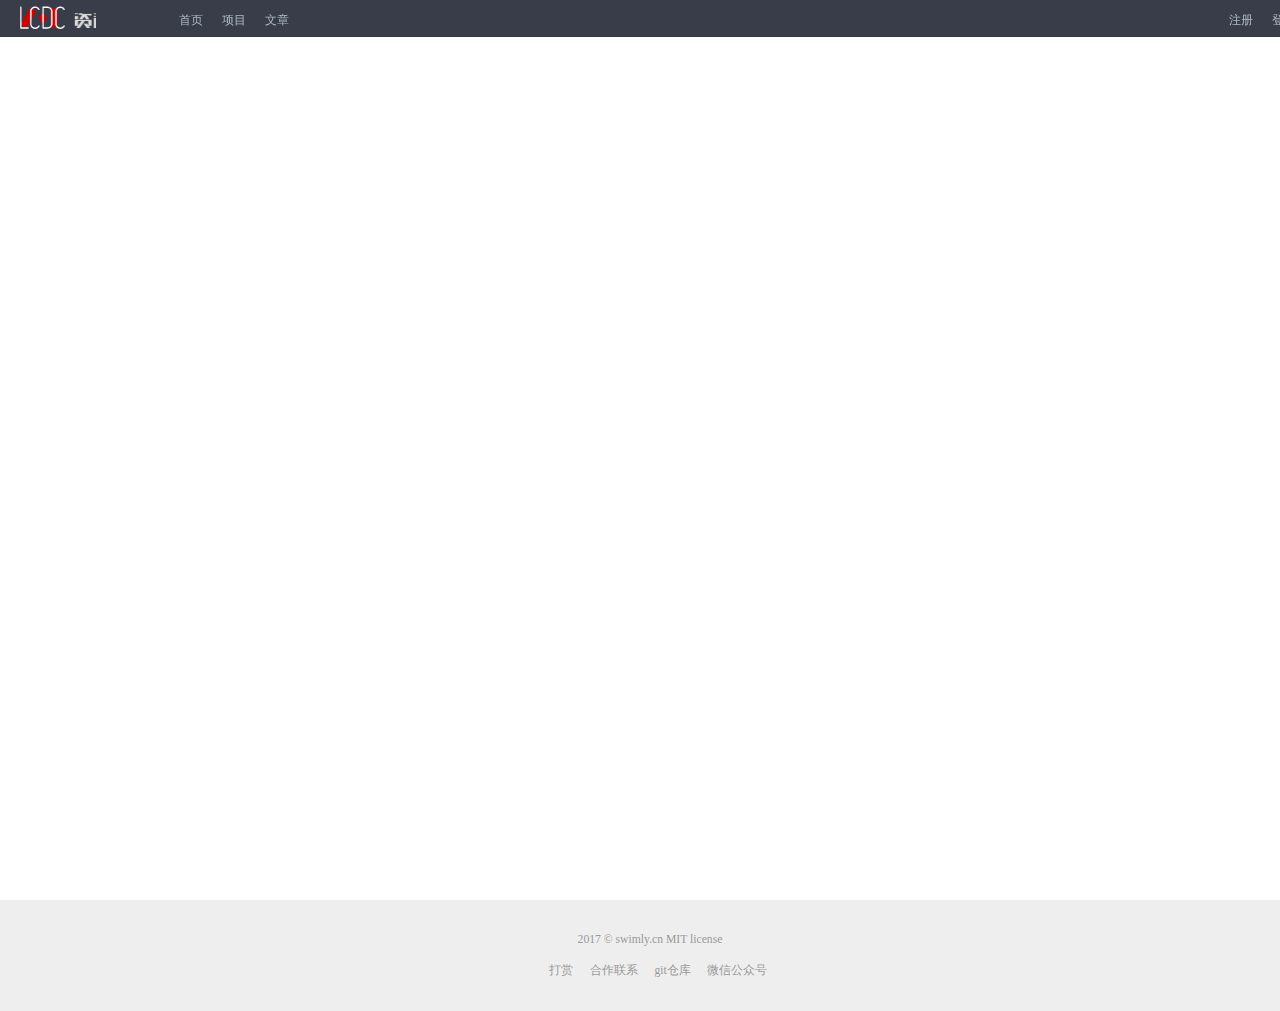
==== commit 9841dc8c: "删除模拟滚动条" ====
--- a/www/index.html
+++ b/www/index.html
@@ -10,7 +10,6 @@
   <link rel="stylesheet" href="http://at.alicdn.com/t/font_cdxd7tnasi3323xr.css">
   <link rel="stylesheet" href="css/editormd.min.css">
   <link rel="stylesheet" href="css/flatpickr.min.css">
-  <link rel="stylesheet" href="css/perfect-scrollbar.min.css">
 </head>
 <body>
   <header class="header" id="header"></header>
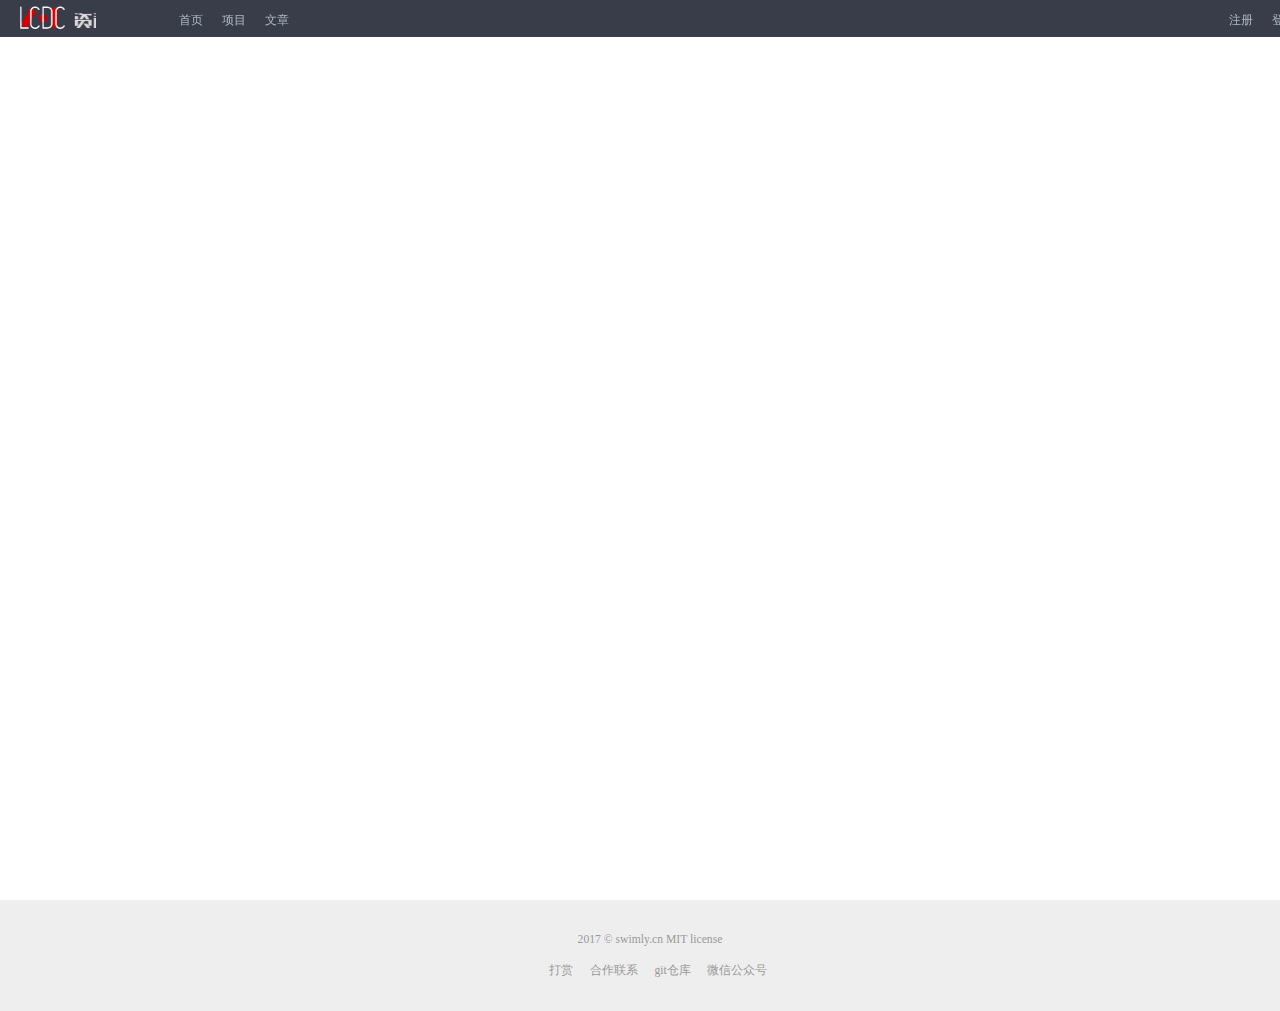
==== commit 8912986b: "添加初步搜索" ====
--- a/www/index.html
+++ b/www/index.html
@@ -7,8 +7,7 @@
   <link rel="stylesheet" href="css/loaders.min.css">
   <link rel="stylesheet" href="css/main.css">
   <link rel="stylesheet" href="css/tipso.min.css">
-  <link rel="stylesheet" href="http://at.alicdn.com/t/font_cdxd7tnasi3323xr.css">
-  <link rel="stylesheet" href="css/editormd.min.css">
+  <link rel="stylesheet" href="http://at.alicdn.com/t/font_nm7p4az9u6k49529.css">
   <link rel="stylesheet" href="css/flatpickr.min.css">
 </head>
 <body>
@@ -17,6 +16,7 @@
   <footer class="footer" id="footer"></footer>
   <script src="libs/jquery.js"></script>
   <script src="libs/jquery.cookie.js"></script>
+  <script src="libs/qrcode.min.js"></script>
   <script src="js/plugins.js"></script>
   <script src="libs/director.min.js"></script>
   <script src="libs/nodetpl.min.js"></script>
--- a/www/css/main.css
+++ b/www/css/main.css
@@ -1,6 +1,6 @@
 html{font-size:calc(100vh/108);}
-html,body{margin:0;font-family:"微软雅黑";height:100%;}
-h1,h2,h3,h4,h5,h6,p{margin:0;font-weight:normal;}
+html,body{margin:0;font-family:"microsoft yahei";height:100%;}
+h1,h2,h3,h4,h5,h6,p{margin:0;font-weight:normal !important;}
 dl,dt,dd,ul,li{padding:0;margin:0;list-style: none;}
 a{text-decoration:none;}
 input:focus,textarea:focus,select:focus{outline:none;}
@@ -28,7 +28,7 @@
 .hidden{overflow:hidden;}
 .circle{border-radius:50%;}
 /*header*/
-.header{background:#393D49;padding:1.5rem;position:fixed;top:0;left:0;width:100%;z-index:100;height:4.4rem;}
+.header{background:#393D49;padding:1.5rem;position:fixed;top:0;left:0;width:100%;z-index:100;height:4.4rem;-webkit-transform: translateZ(0);}
 .header a{color:#fff;font-size:1.4rem;color:#acb8c3;margin-right:2rem;}
 .logo{position:absolute;left:0;font-size:0;height:36px;width:10rem;background:url(../img/logo.png) no-repeat left center;top:50%;margin-top:-18px;}
 .header .mid-layout{padding-left:20rem;position:relative;}
@@ -99,11 +99,12 @@
 .article .title{font-size:2.4rem;margin:1rem 0;}
 .article .info{font-size:1.4rem;color:#999;padding:0.5rem 0;margin-bottom:2rem;border-bottom:1px dashed #f9f9f9;}
 /*文章列表*/
-.list .item{margin:1rem 0;background:#fff;border-radius:0.5rem;}
+.list .item{margin:1rem 0;background:#fff;border-radius:0.5rem;border:1px solid #eee;border-radius:3px;padding:1rem;transition:0.3s;}
+.list .item:hover{transform:translate(0,-2px);box-shadow:0 2px 5px #ddd;}
 .list .item .title{display:inline-block;margin:1rem 0;padding-left:1rem;font-size:2.2rem;color:#E64C65;position:relative;}
 .list .title:before{content:"";display:inline-block;width:3px;height:18px;background:#E64C65;position:absolute;left:0;top:50%;margin-top:-9px;}
 .list .info{font-size:1.2rem;color:#999;padding:0.5rem 1rem 1rem;border-bottom:1px dashed #f1f1f1;}
-.list .preview{padding:0 1rem;}
+.list .preview{padding:1rem;}
 .list .btn.block{color:#666;font-size:1.4rem;border-top:1px solid #f5f5f5;border-radius:0;}
 .list .btn:hover{color:#E64C65;}
 /*新增项目*/
@@ -175,9 +176,31 @@
 .info a{color:#E64C65;}
 .project-list .info td{overflow:hidden;text-overflow: ellipsis;white-space:nowrap;}
 .ball-scale-multiple{display:inline-block;}
-.ball-beat>div, .ball-scale-multiple>div{background:#29B4F0;}
-.load-more{display:block;font-size:1.6rem;color:#999;padding:0.5rem 0;cursor:pointer;}
+.ball-beat>div, .ball-scale-multiple>div{background:#B1AFAE;}
+.load-more{display:block;font-size:1.6rem;color:#999;padding:0.5rem 0;cursor:pointer;text-align:center;}
 .load-more div{display:none;}
 .load-more.loading div{display:inline-block;transform:scale(0.8)}
+.fixed-menu{position:fixed;left:1rem;top:50%;transform:translate(0,-50%);width:8rem;border:1px solid #eee;border-radius:3px;background:#F5F5F5;}
+.fixed-menu a{display:inline-block;font-size:1.6rem;color:#666;width:100%;padding:1rem;}
+.fixed-menu .active{background:#393D49;color:#fff;}
 /*首页*/
-.index{background:url(../img/banner.jpg) no-repeat center top;background-size:100% 100%;}+.index{background:url(../img/banner.jpg) no-repeat center top;background-size:100% 100%;}
+/*page-done*/
+.page-done{position:fixed;right:-4rem;bottom:170px;transition:0.3s;-webkit-transform: translateZ(0);}
+.show-pageDone .page-done{right:1rem;}
+.page-done a{display:block;width:4rem;height:4rem;color:#666;background:#F5F5F5;margin-bottom:10px;border-radius:5px;position:relative;}
+.page-done a span{display:inline-block;width:4rem;height:4rem;padding:0 0.5em;text-align:center;color:#666;transition:0.3s;font-size:1.4rem;line-height:2rem;position:relative;z-index:10;}
+.page-done a .iconfont{font-size:3rem;line-height:4rem;padding:0;color:#999;}
+.page-done a:hover{background:#E54C65;}
+.page-done a:hover span{color:#fff;}
+.page-done .code{position:absolute;left:-10px;bottom:0;width:0;height:0;overflow:hidden;transition:0.3s;z-index:1;transform:translate(-100%,0);}
+.page-done .code canvas{width:100%;height:100%;}
+.page-done a:hover .code{width:120px;height:120px;background:#fff;padding:10px;border-radius:4px;border:1px solid #F5F5F5;}
+/*search*/
+.search{position:absolute;top:50%;right:150px;height:2.8rem;margin-top:-1.4rem;}
+.search .iconfont{display:inline-block;width:2.8rem;height:2.8rem;font-size:2.4rem;margin:0;border-radius:0;position:relative;z-index:11;transition:0.3s;border-radius:0 3px 3px 0;}
+.search input{position:absolute;right:0;top:0;font-size:1.6rem;height:2.8rem;line-height:2.8rem;width:0;font-family:"微软雅黑";color:#393D49;z-index:10;transition:0.3s;background:#393D49;border:none;padding:0 1rem;border-radius:3px;}
+.show-search .search input{width:200px;background:#fff;}
+.show-search .search .iconfont{background:#fff;color:#393D49;}
+.search .ball-clip-rotate-multiple{transform:scale(0.8);position:absolute;z-index:12;bottom:15px;right:15px;display:none;}
+.search.loading .ball-clip-rotate-multiple{display:inline-block;}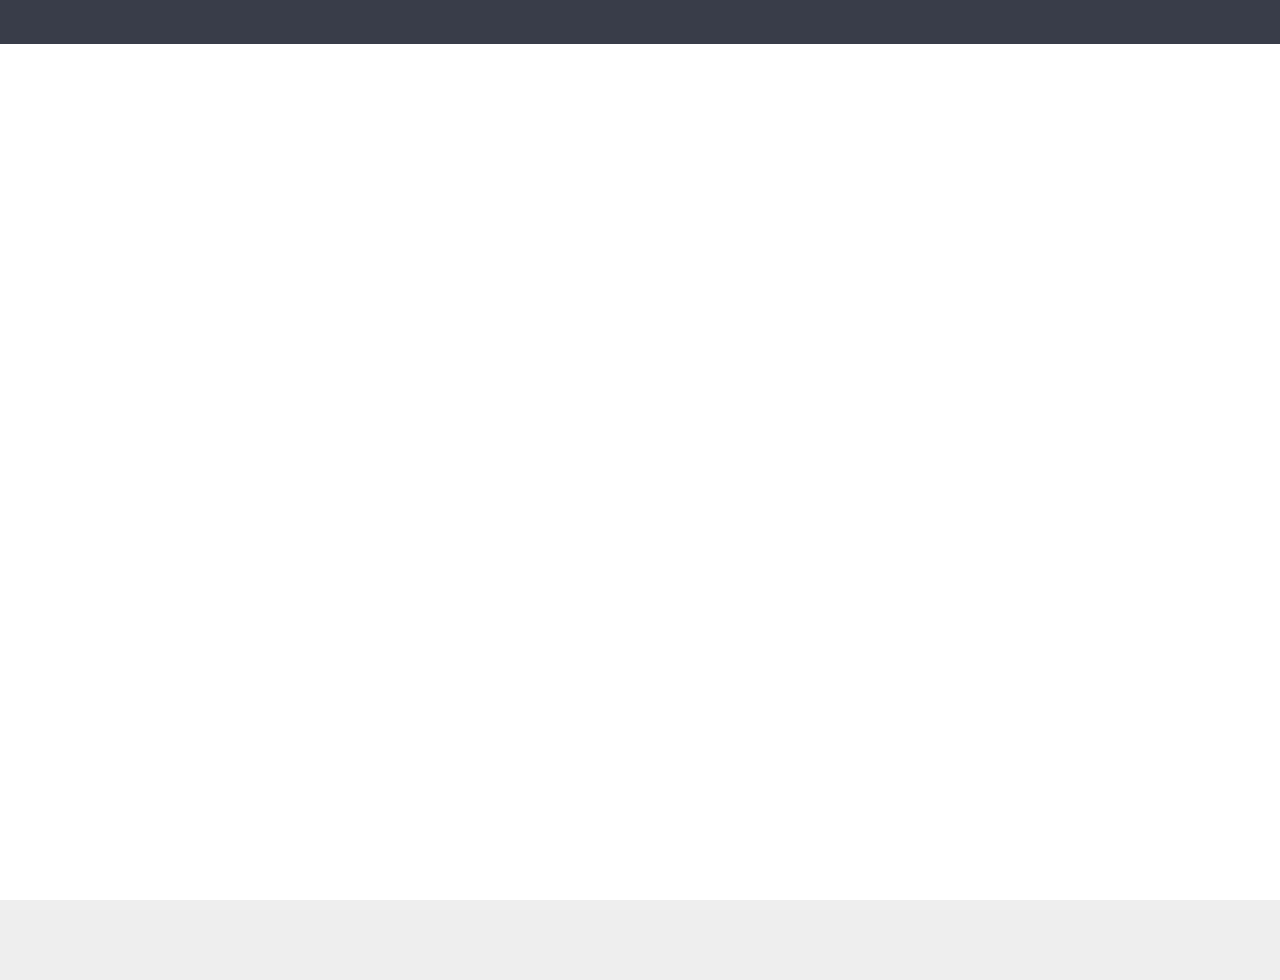
==== commit dd097305: "修改控制区域的逻辑" ====
--- a/www/index.html
+++ b/www/index.html
@@ -7,7 +7,7 @@
   <link rel="stylesheet" href="css/loaders.min.css">
   <link rel="stylesheet" href="css/main.css">
   <link rel="stylesheet" href="css/tipso.min.css">
-  <link rel="stylesheet" href="http://at.alicdn.com/t/font_nm7p4az9u6k49529.css">
+  <link rel="stylesheet" href="http://at.alicdn.com/t/font_9u60pxrv4gp0hpvi.css">
   <link rel="stylesheet" href="css/flatpickr.min.css">
 </head>
 <body>
--- a/www/css/main.css
+++ b/www/css/main.css
@@ -1,4 +1,4 @@
-html{font-size:calc(100vh/108);}
+html{font-size:62.5%;}
 html,body{margin:0;font-family:"microsoft yahei";height:100%;}
 h1,h2,h3,h4,h5,h6,p{margin:0;font-weight:normal !important;}
 dl,dt,dd,ul,li{padding:0;margin:0;list-style: none;}
@@ -6,7 +6,7 @@
 input:focus,textarea:focus,select:focus{outline:none;}
 i{font-style:normal;}
 *{box-sizing: border-box;}
-.mid-layout{width:1300px;margin:0 auto;}
+.mid-layout{width:1300px !important;margin:0 auto;}
 .auto{margin-left:auto;margin-right:auto;}
 .row{display:inline-table;table-layout:fixed;}
 .col{display:table-cell;}
@@ -15,7 +15,7 @@
 .w{width:100%;}.h{height:100%;}
 .w-40{width:40%;}.w-50{width:50%;}.w-60{width:60%;}.w-30{width:30%;}.w-70{width:70%;}
 .c-green{color:#1A981A;}.c-yellow{color:#E0B42E;}.c-9{color:#999;}.c-pink{color:#E64C65;}.c-blue{color:#29B4F0;}.c-999{color:#999;}.c-333{color:#333;}
-.fs-14{font-size:1.4rem;}.fs-16{font-size:1.6rem;}.fs-24{font-size:2.4rem;}.fs-60{font-size:6rem !important;}
+.fs-14{font-size:1.4rem;}.fs-16{font-size:1.6rem;}.fs-18{font-size:1.8rem;}.fs-24{font-size:2.4rem;}.fs-60{font-size:6rem !important;}
 .mr-5{margin-right:0.5rem;}.mr-10{margin-right:1rem;}.mt-5{margin-top:0.5rem;}.mt-10{margin-top:1rem;}.mt-20{margin-top:2rem;}.mt-30{margin-top:3rem;}.mb-10{margin-bottom:1rem;}.ml-20{margin-left:2rem;}
 .pt-10{padding-top:1rem;}.pb-10{padding-bottom:1em;}.p-10{padding:1rem;}.p-30{padding:3rem;}.pl-10{padding-left:1rem;}.p-20{padding:2rem;}
 .ib{display:inline-block;}
